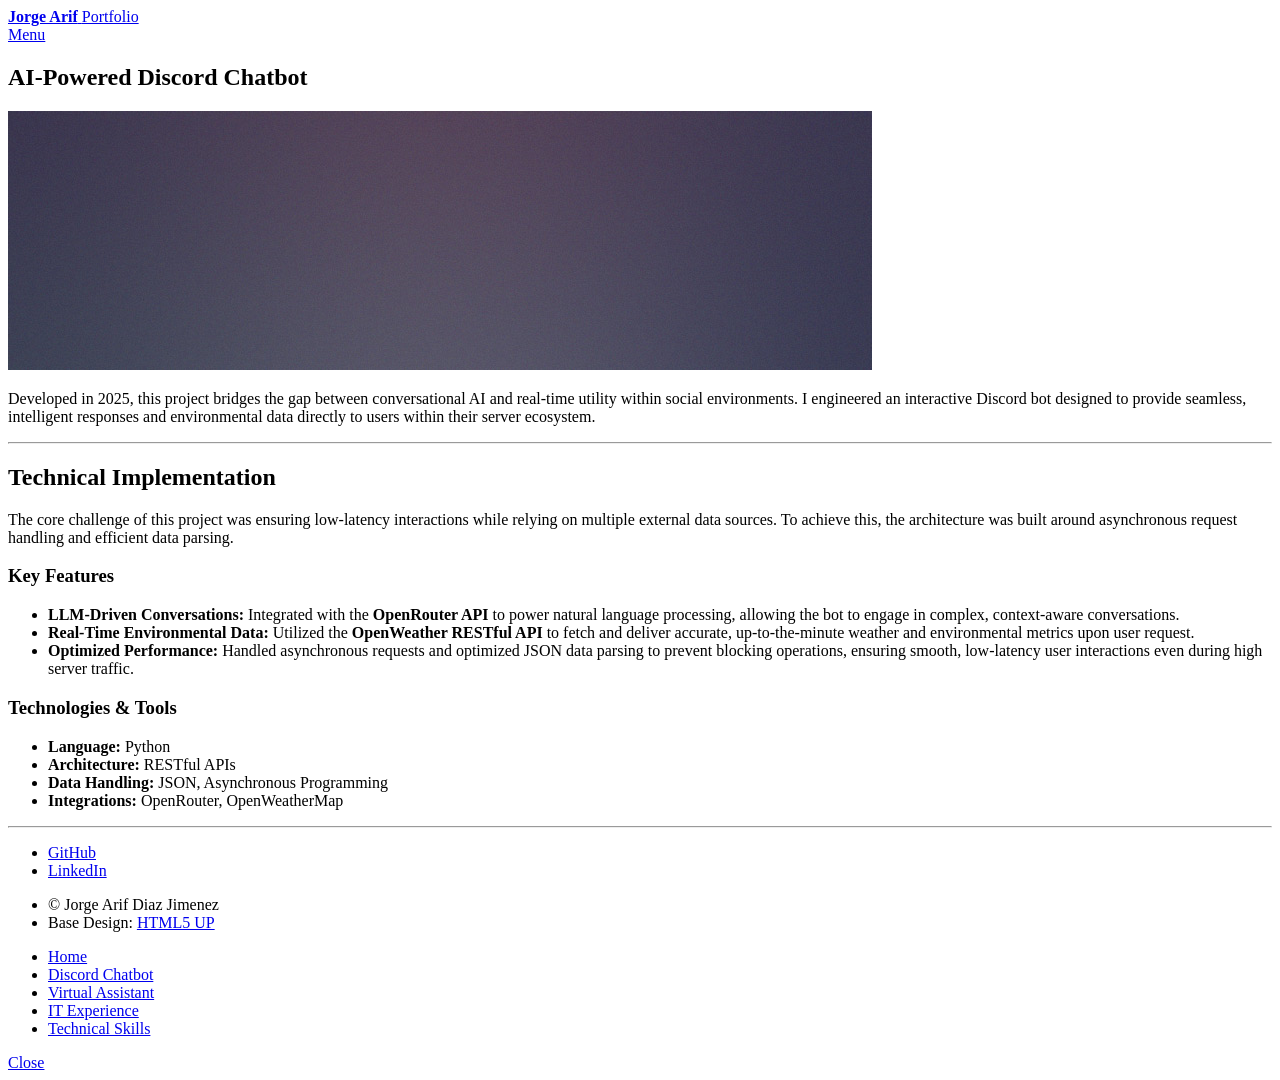
==== discordBot.html @ 37e6e955 "llenando discordBot.html" ====
<!DOCTYPE HTML>
<html>
    <head>
        <title>Discord Chatbot | Jorge Arif</title>
        <meta charset="utf-8" />
        <meta name="viewport" content="width=device-width, initial-scale=1, user-scalable=no" />
        <link rel="stylesheet" href="assets/css/main.css" />
        <link rel="icon" type="image/png" href="images/Logo_Arif.png">
        <noscript><link rel="stylesheet" href="assets/css/noscript.css" /></noscript>
    </head>
    <body class="is-preload">

        <div id="wrapper">

                <header id="header">
                        <a href="index.html" class="logo"><strong>Jorge Arif</strong> <span>Portfolio</span></a>
                        <nav>
                            <a href="#menu">Menu</a>
                        </nav>
                    </header>

                <nav id="menu">
                        <ul class="links">
                            <li><a href="index.html">Home</a></li>
                            <li><a href="discordBot.html">Discord Chatbot</a></li>
                            <li><a href="VirtualAssistant.html">Virtual Assistant</a></li>
                            <li><a href="ITJob.html">IT Experience</a></li>
                            <li><a href="technicalSkills.html">Technical Skills</a></li>
                        </ul>
                    </nav>

                <div id="main" class="alt">

                        <section id="one">
                                <div class="inner">
                                    <header class="major">
                                        <h1>AI-Powered Discord Chatbot</h1>
                                    </header>
                                    
                                    <span class="image main"><img src="images/pic11.jpg" alt="Discord Bot Banner" /></span>
                                    
                                    <p>Developed in 2025, this project bridges the gap between conversational AI and real-time utility within social environments. I engineered an interactive Discord bot designed to provide seamless, intelligent responses and environmental data directly to users within their server ecosystem.</p>

                                    <hr />

                                    <h2>Technical Implementation</h2>
                                    <p>The core challenge of this project was ensuring low-latency interactions while relying on multiple external data sources. To achieve this, the architecture was built around asynchronous request handling and efficient data parsing.</p>
                                    
                                    <div class="row">
                                        <div class="col-6 col-12-small">
                                            <h3>Key Features</h3>
                                            <ul>
                                                <li><strong>LLM-Driven Conversations:</strong> Integrated with the <strong>OpenRouter API</strong> to power natural language processing, allowing the bot to engage in complex, context-aware conversations.</li>
                                                <li><strong>Real-Time Environmental Data:</strong> Utilized the <strong>OpenWeather RESTful API</strong> to fetch and deliver accurate, up-to-the-minute weather and environmental metrics upon user request.</li>
                                                <li><strong>Optimized Performance:</strong> Handled asynchronous requests and optimized JSON data parsing to prevent blocking operations, ensuring smooth, low-latency user interactions even during high server traffic.</li>
                                            </ul>
                                        </div>
                                        <div class="col-6 col-12-small">
                                            <h3>Technologies & Tools</h3>
                                            <ul class="alt">
                                                <li><strong>Language:</strong> Python</li>
                                                <li><strong>Architecture:</strong> RESTful APIs</li>
                                                <li><strong>Data Handling:</strong> JSON, Asynchronous Programming</li>
                                                <li><strong>Integrations:</strong> OpenRouter, OpenWeatherMap</li>
                                            </ul>
                                        </div>
                                    </div>

                                    <hr />


                                </div>
                            </section>

                    </div>

                <footer id="footer">
                        <div class="inner">
                            <ul class="icons">
                                <li><a href="https://github.com/dmnlegendary" target="_blank" class="icon brands alt fa-github"><span class="label">GitHub</span></a></li>
                                <li><a href="https://linkedin.com/in/jorge-arif" target="_blank" class="icon brands alt fa-linkedin-in"><span class="label">LinkedIn</span></a></li>
                            </ul>
                            <ul class="copyright">
                                <li>&copy; Jorge Arif Diaz Jimenez</li><li>Base Design: <a href="https://html5up.net">HTML5 UP</a></li>
                            </ul>
                        </div>
                    </footer>

            </div>

        <script src="assets/js/jquery.min.js"></script>
            <script src="assets/js/jquery.scrolly.min.js"></script>
            <script src="assets/js/jquery.scrollex.min.js"></script>
            <script src="assets/js/browser.min.js"></script>
            <script src="assets/js/breakpoints.min.js"></script>
            <script src="assets/js/util.js"></script>
            <script src="assets/js/main.js"></script>

    </body>
</html>
---- assets/css/main.css ----
@import url(fontawesome-all.min.css);
@import url("https://fonts.googleapis.com/css?family=Source+Sans+Pro:300,300italic,600,600italic");

/*
	Forty by HTML5 UP
	html5up.net | @ajlkn
	Free for personal and commercial use under the CCA 3.0 license (html5up.net/license)
*/

html, body, div, span, applet, object,
iframe, h1, h2, h3, h4, h5, h6, p, blockquote,
pre, a, abbr, acronym, address, big, cite,
code, del, dfn, em, img, ins, kbd, q, s, samp,
small, strike, strong, sub, sup, tt, var, b,
u, i, center, dl, dt, dd, ol, ul, li, fieldset,
form, label, legend, table, caption, tbody,
tfoot, thead, tr, th, td, article, aside,
canvas, details, embed, figure, figcaption,
footer, header, hgroup, menu, nav, output, ruby,
section, summary, time, mark, audio, video {
	margin: 0;
	padding: 0;
	border: 0;
	font-size: 100%;
	font: inherit;
	vertical-align: baseline;}

article, aside, details, figcaption, figure,
footer, header, hgroup, menu, nav, section {
	display: block;}

body {
	line-height: 1;
}

ol, ul {
	list-style: none;
}

blockquote, q {
	quotes: none;
}

	blockquote:before, blockquote:after, q:before, q:after {
		content: '';
		content: none;
	}

table {
	border-collapse: collapse;
	border-spacing: 0;
}

body {
	-webkit-text-size-adjust: none;
}

mark {
	background-color: transparent;
	color: inherit;
}

input::-moz-focus-inner {
	border: 0;
	padding: 0;
}

input, select, textarea {
	-moz-appearance: none;
	-webkit-appearance: none;
	-ms-appearance: none;
	appearance: none;
}

/* Basic */

	@-ms-viewport {
		width: device-width;
	}

	body {
		-ms-overflow-style: scrollbar;
	}

	@media screen and (max-width: 480px) {

		html, body {
			min-width: 320px;
		}

	}

	html {
		box-sizing: border-box;
	}

	*, *:before, *:after {
		box-sizing: inherit;
	}

	body {
		background: #242943;
	}

		body.is-preload *, body.is-preload *:before, body.is-preload *:after {
			-moz-animation: none !important;
			-webkit-animation: none !important;
			-ms-animation: none !important;
			animation: none !important;
			-moz-transition: none !important;
			-webkit-transition: none !important;
			-ms-transition: none !important;
			transition: none !important;
		}

/* Type */

	body, input, select, textarea {
		color: #ffffff;
		font-family: "Source Sans Pro", Helvetica, sans-serif;
		font-size: 17pt;
		font-weight: 300;
		letter-spacing: 0.025em;
		line-height: 1.65;
	}

		@media screen and (max-width: 1680px) {

			body, input, select, textarea {
				font-size: 14pt;
			}

		}

		@media screen and (max-width: 1280px) {

			body, input, select, textarea {
				font-size: 12pt;
			}

		}

		@media screen and (max-width: 360px) {

			body, input, select, textarea {
				font-size: 11pt;
			}

		}

	a {
		-moz-transition: color 0.2s ease-in-out, border-bottom-color 0.2s ease-in-out;
		-webkit-transition: color 0.2s ease-in-out, border-bottom-color 0.2s ease-in-out;
		-ms-transition: color 0.2s ease-in-out, border-bottom-color 0.2s ease-in-out;
		transition: color 0.2s ease-in-out, border-bottom-color 0.2s ease-in-out;
		border-bottom: dotted 1px;
		color: inherit;
		text-decoration: none;
	}

		a:hover {
			border-bottom-color: transparent;
			color: #9bf1ff !important;
		}

		a:active {
			color: #53e3fb !important;
		}

	strong, b {
		color: #ffffff;
		font-weight: 600;
	}

	em, i {
		font-style: italic;
	}

	p {
		margin: 0 0 2em 0;
	}

	h1, h2, h3, h4, h5, h6 {
		color: #ffffff;
		font-weight: 600;
		line-height: 1.65;
		margin: 0 0 1em 0;
	}

		h1 a, h2 a, h3 a, h4 a, h5 a, h6 a {
			color: inherit;
			border-bottom: 0;
		}

	h1 {
		font-size: 2.5em;
	}

	h2 {
		font-size: 1.75em;
	}

	h3 {
		font-size: 1.35em;
	}

	h4 {
		font-size: 1.1em;
	}

	h5 {
		font-size: 0.9em;
	}

	h6 {
		font-size: 0.7em;
	}

	@media screen and (max-width: 736px) {

		h1 {
			font-size: 2em;
		}

		h2 {
			font-size: 1.5em;
		}

		h3 {
			font-size: 1.25em;
		}

	}

	sub {
		font-size: 0.8em;
		position: relative;
		top: 0.5em;
	}

	sup {
		font-size: 0.8em;
		position: relative;
		top: -0.5em;
	}

	blockquote {
		border-left: solid 4px rgba(212, 212, 255, 0.1);
		font-style: italic;
		margin: 0 0 2em 0;
		padding: 0.5em 0 0.5em 2em;
	}

	code {
		background: rgba(212, 212, 255, 0.035);
		font-family: "Courier New", monospace;
		font-size: 0.9em;
		margin: 0 0.25em;
		padding: 0.25em 0.65em;
	}

	pre {
		-webkit-overflow-scrolling: touch;
		font-family: "Courier New", monospace;
		font-size: 0.9em;
		margin: 0 0 2em 0;
	}

		pre code {
			display: block;
			line-height: 1.75;
			padding: 1em 1.5em;
			overflow-x: auto;
		}

	hr {
		border: 0;
		border-bottom: solid 1px rgba(212, 212, 255, 0.1);
		margin: 2em 0;
	}

		hr.major {
			margin: 3em 0;
		}

	.align-left {
		text-align: left;
	}

	.align-center {
		text-align: center;
	}

	.align-right {
		text-align: right;
	}

/* Row */

	.row {
		display: flex;
		flex-wrap: wrap;
		box-sizing: border-box;
		align-items: stretch;
	}

		.row > * {
			box-sizing: border-box;
		}

		.row.gtr-uniform > * > :last-child {
			margin-bottom: 0;
		}

		.row.aln-left {
			justify-content: flex-start;
		}

		.row.aln-center {
			justify-content: center;
		}

		.row.aln-right {
			justify-content: flex-end;
		}

		.row.aln-top {
			align-items: flex-start;
		}

		.row.aln-middle {
			align-items: center;
		}

		.row.aln-bottom {
			align-items: flex-end;
		}

		.row > .imp {
			order: -1;
		}

		.row > .col-1 {
			width: 8.33333%;
		}

		.row > .off-1 {
			margin-left: 8.33333%;
		}

		.row > .col-2 {
			width: 16.66667%;
		}

		.row > .off-2 {
			margin-left: 16.66667%;
		}

		.row > .col-3 {
			width: 25%;
		}

		.row > .off-3 {
			margin-left: 25%;
		}

		.row > .col-4 {
			width: 33.33333%;
		}

		.row > .off-4 {
			margin-left: 33.33333%;
		}

		.row > .col-5 {
			width: 41.66667%;
		}

		.row > .off-5 {
			margin-left: 41.66667%;
		}

		.row > .col-6 {
			width: 50%;
		}

		.row > .off-6 {
			margin-left: 50%;
		}

		.row > .col-7 {
			width: 58.33333%;
		}

		.row > .off-7 {
			margin-left: 58.33333%;
		}

		.row > .col-8 {
			width: 66.66667%;
		}

		.row > .off-8 {
			margin-left: 66.66667%;
		}

		.row > .col-9 {
			width: 75%;
		}

		.row > .off-9 {
			margin-left: 75%;
		}

		.row > .col-10 {
			width: 83.33333%;
		}

		.row > .off-10 {
			margin-left: 83.33333%;
		}

		.row > .col-11 {
			width: 91.66667%;
		}

		.row > .off-11 {
			margin-left: 91.66667%;
		}

		.row > .col-12 {
			width: 100%;
		}

		.row > .off-12 {
			margin-left: 100%;
		}

		.row.gtr-0 {
			margin-top: 0;
			margin-left: 0em;
		}

			.row.gtr-0 > * {
				padding: 0 0 0 0em;
			}

			.row.gtr-0.gtr-uniform {
				margin-top: 0em;
			}

				.row.gtr-0.gtr-uniform > * {
					padding-top: 0em;
				}

		.row.gtr-25 {
			margin-top: 0;
			margin-left: -0.5em;
		}

			.row.gtr-25 > * {
				padding: 0 0 0 0.5em;
			}

			.row.gtr-25.gtr-uniform {
				margin-top: -0.5em;
			}

				.row.gtr-25.gtr-uniform > * {
					padding-top: 0.5em;
				}

		.row.gtr-50 {
			margin-top: 0;
			margin-left: -1em;
		}

			.row.gtr-50 > * {
				padding: 0 0 0 1em;
			}

			.row.gtr-50.gtr-uniform {
				margin-top: -1em;
			}

				.row.gtr-50.gtr-uniform > * {
					padding-top: 1em;
				}

		.row {
			margin-top: 0;
			margin-left: -2em;
		}

			.row > * {
				padding: 0 0 0 2em;
			}

			.row.gtr-uniform {
				margin-top: -2em;
			}

				.row.gtr-uniform > * {
					padding-top: 2em;
				}

		.row.gtr-150 {
			margin-top: 0;
			margin-left: -3em;
		}

			.row.gtr-150 > * {
				padding: 0 0 0 3em;
			}

			.row.gtr-150.gtr-uniform {
				margin-top: -3em;
			}

				.row.gtr-150.gtr-uniform > * {
					padding-top: 3em;
				}

		.row.gtr-200 {
			margin-top: 0;
			margin-left: -4em;
		}

			.row.gtr-200 > * {
				padding: 0 0 0 4em;
			}

			.row.gtr-200.gtr-uniform {
				margin-top: -4em;
			}

				.row.gtr-200.gtr-uniform > * {
					padding-top: 4em;
				}

		@media screen and (max-width: 1680px) {

			.row {
				display: flex;
				flex-wrap: wrap;
				box-sizing: border-box;
				align-items: stretch;
			}

				.row > * {
					box-sizing: border-box;
				}

				.row.gtr-uniform > * > :last-child {
					margin-bottom: 0;
				}

				.row.aln-left {
					justify-content: flex-start;
				}

				.row.aln-center {
					justify-content: center;
				}

				.row.aln-right {
					justify-content: flex-end;
				}

				.row.aln-top {
					align-items: flex-start;
				}

				.row.aln-middle {
					align-items: center;
				}

				.row.aln-bottom {
					align-items: flex-end;
				}

				.row > .imp-xlarge {
					order: -1;
				}

				.row > .col-1-xlarge {
					width: 8.33333%;
				}

				.row > .off-1-xlarge {
					margin-left: 8.33333%;
				}

				.row > .col-2-xlarge {
					width: 16.66667%;
				}

				.row > .off-2-xlarge {
					margin-left: 16.66667%;
				}

				.row > .col-3-xlarge {
					width: 25%;
				}

				.row > .off-3-xlarge {
					margin-left: 25%;
				}

				.row > .col-4-xlarge {
					width: 33.33333%;
				}

				.row > .off-4-xlarge {
					margin-left: 33.33333%;
				}

				.row > .col-5-xlarge {
					width: 41.66667%;
				}

				.row > .off-5-xlarge {
					margin-left: 41.66667%;
				}

				.row > .col-6-xlarge {
					width: 50%;
				}

				.row > .off-6-xlarge {
					margin-left: 50%;
				}

				.row > .col-7-xlarge {
					width: 58.33333%;
				}

				.row > .off-7-xlarge {
					margin-left: 58.33333%;
				}

				.row > .col-8-xlarge {
					width: 66.66667%;
				}

				.row > .off-8-xlarge {
					margin-left: 66.66667%;
				}

				.row > .col-9-xlarge {
					width: 75%;
				}

				.row > .off-9-xlarge {
					margin-left: 75%;
				}

				.row > .col-10-xlarge {
					width: 83.33333%;
				}

				.row > .off-10-xlarge {
					margin-left: 83.33333%;
				}

				.row > .col-11-xlarge {
					width: 91.66667%;
				}

				.row > .off-11-xlarge {
					margin-left: 91.66667%;
				}

				.row > .col-12-xlarge {
					width: 100%;
				}

				.row > .off-12-xlarge {
					margin-left: 100%;
				}

				.row.gtr-0 {
					margin-top: 0;
					margin-left: 0em;
				}

					.row.gtr-0 > * {
						padding: 0 0 0 0em;
					}

					.row.gtr-0.gtr-uniform {
						margin-top: 0em;
					}

						.row.gtr-0.gtr-uniform > * {
							padding-top: 0em;
						}

				.row.gtr-25 {
					margin-top: 0;
					margin-left: -0.5em;
				}

					.row.gtr-25 > * {
						padding: 0 0 0 0.5em;
					}

					.row.gtr-25.gtr-uniform {
						margin-top: -0.5em;
					}

						.row.gtr-25.gtr-uniform > * {
							padding-top: 0.5em;
						}

				.row.gtr-50 {
					margin-top: 0;
					margin-left: -1em;
				}

					.row.gtr-50 > * {
						padding: 0 0 0 1em;
					}

					.row.gtr-50.gtr-uniform {
						margin-top: -1em;
					}

						.row.gtr-50.gtr-uniform > * {
							padding-top: 1em;
						}

				.row {
					margin-top: 0;
					margin-left: -2em;
				}

					.row > * {
						padding: 0 0 0 2em;
					}

					.row.gtr-uniform {
						margin-top: -2em;
					}

						.row.gtr-uniform > * {
							padding-top: 2em;
						}

				.row.gtr-150 {
					margin-top: 0;
					margin-left: -3em;
				}

					.row.gtr-150 > * {
						padding: 0 0 0 3em;
					}

					.row.gtr-150.gtr-uniform {
						margin-top: -3em;
					}

						.row.gtr-150.gtr-uniform > * {
							padding-top: 3em;
						}

				.row.gtr-200 {
					margin-top: 0;
					margin-left: -4em;
				}

					.row.gtr-200 > * {
						padding: 0 0 0 4em;
					}

					.row.gtr-200.gtr-uniform {
						margin-top: -4em;
					}

						.row.gtr-200.gtr-uniform > * {
							padding-top: 4em;
						}

		}

		@media screen and (max-width: 1280px) {

			.row {
				display: flex;
				flex-wrap: wrap;
				box-sizing: border-box;
				align-items: stretch;
			}

				.row > * {
					box-sizing: border-box;
				}

				.row.gtr-uniform > * > :last-child {
					margin-bottom: 0;
				}

				.row.aln-left {
					justify-content: flex-start;
				}

				.row.aln-center {
					justify-content: center;
				}

				.row.aln-right {
					justify-content: flex-end;
				}

				.row.aln-top {
					align-items: flex-start;
				}

				.row.aln-middle {
					align-items: center;
				}

				.row.aln-bottom {
					align-items: flex-end;
				}

				.row > .imp-large {
					order: -1;
				}

				.row > .col-1-large {
					width: 8.33333%;
				}

				.row > .off-1-large {
					margin-left: 8.33333%;
				}

				.row > .col-2-large {
					width: 16.66667%;
				}

				.row > .off-2-large {
					margin-left: 16.66667%;
				}

				.row > .col-3-large {
					width: 25%;
				}

				.row > .off-3-large {
					margin-left: 25%;
				}

				.row > .col-4-large {
					width: 33.33333%;
				}

				.row > .off-4-large {
					margin-left: 33.33333%;
				}

				.row > .col-5-large {
					width: 41.66667%;
				}

				.row > .off-5-large {
					margin-left: 41.66667%;
				}

				.row > .col-6-large {
					width: 50%;
				}

				.row > .off-6-large {
					margin-left: 50%;
				}

				.row > .col-7-large {
					width: 58.33333%;
				}

				.row > .off-7-large {
					margin-left: 58.33333%;
				}

				.row > .col-8-large {
					width: 66.66667%;
				}

				.row > .off-8-large {
					margin-left: 66.66667%;
				}

				.row > .col-9-large {
					width: 75%;
				}

				.row > .off-9-large {
					margin-left: 75%;
				}

				.row > .col-10-large {
					width: 83.33333%;
				}

				.row > .off-10-large {
					margin-left: 83.33333%;
				}

				.row > .col-11-large {
					width: 91.66667%;
				}

				.row > .off-11-large {
					margin-left: 91.66667%;
				}

				.row > .col-12-large {
					width: 100%;
				}

				.row > .off-12-large {
					margin-left: 100%;
				}

				.row.gtr-0 {
					margin-top: 0;
					margin-left: 0em;
				}

					.row.gtr-0 > * {
						padding: 0 0 0 0em;
					}

					.row.gtr-0.gtr-uniform {
						margin-top: 0em;
					}

						.row.gtr-0.gtr-uniform > * {
							padding-top: 0em;
						}

				.row.gtr-25 {
					margin-top: 0;
					margin-left: -0.375em;
				}

					.row.gtr-25 > * {
						padding: 0 0 0 0.375em;
					}

					.row.gtr-25.gtr-uniform {
						margin-top: -0.375em;
					}

						.row.gtr-25.gtr-uniform > * {
							padding-top: 0.375em;
						}

				.row.gtr-50 {
					margin-top: 0;
					margin-left: -0.75em;
				}

					.row.gtr-50 > * {
						padding: 0 0 0 0.75em;
					}

					.row.gtr-50.gtr-uniform {
						margin-top: -0.75em;
					}

						.row.gtr-50.gtr-uniform > * {
							padding-top: 0.75em;
						}

				.row {
					margin-top: 0;
					margin-left: -1.5em;
				}

					.row > * {
						padding: 0 0 0 1.5em;
					}

					.row.gtr-uniform {
						margin-top: -1.5em;
					}

						.row.gtr-uniform > * {
							padding-top: 1.5em;
						}

				.row.gtr-150 {
					margin-top: 0;
					margin-left: -2.25em;
				}

					.row.gtr-150 > * {
						padding: 0 0 0 2.25em;
					}

					.row.gtr-150.gtr-uniform {
						margin-top: -2.25em;
					}

						.row.gtr-150.gtr-uniform > * {
							padding-top: 2.25em;
						}

				.row.gtr-200 {
					margin-top: 0;
					margin-left: -3em;
				}

					.row.gtr-200 > * {
						padding: 0 0 0 3em;
					}

					.row.gtr-200.gtr-uniform {
						margin-top: -3em;
					}

						.row.gtr-200.gtr-uniform > * {
							padding-top: 3em;
						}

		}

		@media screen and (max-width: 980px) {

			.row {
				display: flex;
				flex-wrap: wrap;
				box-sizing: border-box;
				align-items: stretch;
			}

				.row > * {
					box-sizing: border-box;
				}

				.row.gtr-uniform > * > :last-child {
					margin-bottom: 0;
				}

				.row.aln-left {
					justify-content: flex-start;
				}

				.row.aln-center {
					justify-content: center;
				}

				.row.aln-right {
					justify-content: flex-end;
				}

				.row.aln-top {
					align-items: flex-start;
				}

				.row.aln-middle {
					align-items: center;
				}

				.row.aln-bottom {
					align-items: flex-end;
				}

				.row > .imp-medium {
					order: -1;
				}

				.row > .col-1-medium {
					width: 8.33333%;
				}

				.row > .off-1-medium {
					margin-left: 8.33333%;
				}

				.row > .col-2-medium {
					width: 16.66667%;
				}

				.row > .off-2-medium {
					margin-left: 16.66667%;
				}

				.row > .col-3-medium {
					width: 25%;
				}

				.row > .off-3-medium {
					margin-left: 25%;
				}

				.row > .col-4-medium {
					width: 33.33333%;
				}

				.row > .off-4-medium {
					margin-left: 33.33333%;
				}

				.row > .col-5-medium {
					width: 41.66667%;
				}

				.row > .off-5-medium {
					margin-left: 41.66667%;
				}

				.row > .col-6-medium {
					width: 50%;
				}

				.row > .off-6-medium {
					margin-left: 50%;
				}

				.row > .col-7-medium {
					width: 58.33333%;
				}

				.row > .off-7-medium {
					margin-left: 58.33333%;
				}

				.row > .col-8-medium {
					width: 66.66667%;
				}

				.row > .off-8-medium {
					margin-left: 66.66667%;
				}

				.row > .col-9-medium {
					width: 75%;
				}

				.row > .off-9-medium {
					margin-left: 75%;
				}

				.row > .col-10-medium {
					width: 83.33333%;
				}

				.row > .off-10-medium {
					margin-left: 83.33333%;
				}

				.row > .col-11-medium {
					width: 91.66667%;
				}

				.row > .off-11-medium {
					margin-left: 91.66667%;
				}

				.row > .col-12-medium {
					width: 100%;
				}

				.row > .off-12-medium {
					margin-left: 100%;
				}

				.row.gtr-0 {
					margin-top: 0;
					margin-left: 0em;
				}

					.row.gtr-0 > * {
						padding: 0 0 0 0em;
					}

					.row.gtr-0.gtr-uniform {
						margin-top: 0em;
					}

						.row.gtr-0.gtr-uniform > * {
							padding-top: 0em;
						}

				.row.gtr-25 {
					margin-top: 0;
					margin-left: -0.375em;
				}

					.row.gtr-25 > * {
						padding: 0 0 0 0.375em;
					}

					.row.gtr-25.gtr-uniform {
						margin-top: -0.375em;
					}

						.row.gtr-25.gtr-uniform > * {
							padding-top: 0.375em;
						}

				.row.gtr-50 {
					margin-top: 0;
					margin-left: -0.75em;
				}

					.row.gtr-50 > * {
						padding: 0 0 0 0.75em;
					}

					.row.gtr-50.gtr-uniform {
						margin-top: -0.75em;
					}

						.row.gtr-50.gtr-uniform > * {
							padding-top: 0.75em;
						}

				.row {
					margin-top: 0;
					margin-left: -1.5em;
				}

					.row > * {
						padding: 0 0 0 1.5em;
					}

					.row.gtr-uniform {
						margin-top: -1.5em;
					}

						.row.gtr-uniform > * {
							padding-top: 1.5em;
						}

				.row.gtr-150 {
					margin-top: 0;
					margin-left: -2.25em;
				}

					.row.gtr-150 > * {
						padding: 0 0 0 2.25em;
					}

					.row.gtr-150.gtr-uniform {
						margin-top: -2.25em;
					}

						.row.gtr-150.gtr-uniform > * {
							padding-top: 2.25em;
						}

				.row.gtr-200 {
					margin-top: 0;
					margin-left: -3em;
				}

					.row.gtr-200 > * {
						padding: 0 0 0 3em;
					}

					.row.gtr-200.gtr-uniform {
						margin-top: -3em;
					}

						.row.gtr-200.gtr-uniform > * {
							padding-top: 3em;
						}

		}

		@media screen and (max-width: 736px) {

			.row {
				display: flex;
				flex-wrap: wrap;
				box-sizing: border-box;
				align-items: stretch;
			}

				.row > * {
					box-sizing: border-box;
				}

				.row.gtr-uniform > * > :last-child {
					margin-bottom: 0;
				}

				.row.aln-left {
					justify-content: flex-start;
				}

				.row.aln-center {
					justify-content: center;
				}

				.row.aln-right {
					justify-content: flex-end;
				}

				.row.aln-top {
					align-items: flex-start;
				}

				.row.aln-middle {
					align-items: center;
				}

				.row.aln-bottom {
					align-items: flex-end;
				}

				.row > .imp-small {
					order: -1;
				}

				.row > .col-1-small {
					width: 8.33333%;
				}

				.row > .off-1-small {
					margin-left: 8.33333%;
				}

				.row > .col-2-small {
					width: 16.66667%;
				}

				.row > .off-2-small {
					margin-left: 16.66667%;
				}

				.row > .col-3-small {
					width: 25%;
				}

				.row > .off-3-small {
					margin-left: 25%;
				}

				.row > .col-4-small {
					width: 33.33333%;
				}

				.row > .off-4-small {
					margin-left: 33.33333%;
				}

				.row > .col-5-small {
					width: 41.66667%;
				}

				.row > .off-5-small {
					margin-left: 41.66667%;
				}

				.row > .col-6-small {
					width: 50%;
				}

				.row > .off-6-small {
					margin-left: 50%;
				}

				.row > .col-7-small {
					width: 58.33333%;
				}

				.row > .off-7-small {
					margin-left: 58.33333%;
				}

				.row > .col-8-small {
					width: 66.66667%;
				}

				.row > .off-8-small {
					margin-left: 66.66667%;
				}

				.row > .col-9-small {
					width: 75%;
				}

				.row > .off-9-small {
					margin-left: 75%;
				}

				.row > .col-10-small {
					width: 83.33333%;
				}

				.row > .off-10-small {
					margin-left: 83.33333%;
				}

				.row > .col-11-small {
					width: 91.66667%;
				}

				.row > .off-11-small {
					margin-left: 91.66667%;
				}

				.row > .col-12-small {
					width: 100%;
				}

				.row > .off-12-small {
					margin-left: 100%;
				}

				.row.gtr-0 {
					margin-top: 0;
					margin-left: 0em;
				}

					.row.gtr-0 > * {
						padding: 0 0 0 0em;
					}

					.row.gtr-0.gtr-uniform {
						margin-top: 0em;
					}

						.row.gtr-0.gtr-uniform > * {
							padding-top: 0em;
						}

				.row.gtr-25 {
					margin-top: 0;
					margin-left: -0.3125em;
				}

					.row.gtr-25 > * {
						padding: 0 0 0 0.3125em;
					}

					.row.gtr-25.gtr-uniform {
						margin-top: -0.3125em;
					}

						.row.gtr-25.gtr-uniform > * {
							padding-top: 0.3125em;
						}

				.row.gtr-50 {
					margin-top: 0;
					margin-left: -0.625em;
				}

					.row.gtr-50 > * {
						padding: 0 0 0 0.625em;
					}

					.row.gtr-50.gtr-uniform {
						margin-top: -0.625em;
					}

						.row.gtr-50.gtr-uniform > * {
							padding-top: 0.625em;
						}

				.row {
					margin-top: 0;
					margin-left: -1.25em;
				}

					.row > * {
						padding: 0 0 0 1.25em;
					}

					.row.gtr-uniform {
						margin-top: -1.25em;
					}

						.row.gtr-uniform > * {
							padding-top: 1.25em;
						}

				.row.gtr-150 {
					margin-top: 0;
					margin-left: -1.875em;
				}

					.row.gtr-150 > * {
						padding: 0 0 0 1.875em;
					}

					.row.gtr-150.gtr-uniform {
						margin-top: -1.875em;
					}

						.row.gtr-150.gtr-uniform > * {
							padding-top: 1.875em;
						}

				.row.gtr-200 {
					margin-top: 0;
					margin-left: -2.5em;
				}

					.row.gtr-200 > * {
						padding: 0 0 0 2.5em;
					}

					.row.gtr-200.gtr-uniform {
						margin-top: -2.5em;
					}

						.row.gtr-200.gtr-uniform > * {
							padding-top: 2.5em;
						}

		}

		@media screen and (max-width: 480px) {

			.row {
				display: flex;
				flex-wrap: wrap;
				box-sizing: border-box;
				align-items: stretch;
			}

				.row > * {
					box-sizing: border-box;
				}

				.row.gtr-uniform > * > :last-child {
					margin-bottom: 0;
				}

				.row.aln-left {
					justify-content: flex-start;
				}

				.row.aln-center {
					justify-content: center;
				}

				.row.aln-right {
					justify-content: flex-end;
				}

				.row.aln-top {
					align-items: flex-start;
				}

				.row.aln-middle {
					align-items: center;
				}

				.row.aln-bottom {
					align-items: flex-end;
				}

				.row > .imp-xsmall {
					order: -1;
				}

				.row > .col-1-xsmall {
					width: 8.33333%;
				}

				.row > .off-1-xsmall {
					margin-left: 8.33333%;
				}

				.row > .col-2-xsmall {
					width: 16.66667%;
				}

				.row > .off-2-xsmall {
					margin-left: 16.66667%;
				}

				.row > .col-3-xsmall {
					width: 25%;
				}

				.row > .off-3-xsmall {
					margin-left: 25%;
				}

				.row > .col-4-xsmall {
					width: 33.33333%;
				}

				.row > .off-4-xsmall {
					margin-left: 33.33333%;
				}

				.row > .col-5-xsmall {
					width: 41.66667%;
				}

				.row > .off-5-xsmall {
					margin-left: 41.66667%;
				}

				.row > .col-6-xsmall {
					width: 50%;
				}

				.row > .off-6-xsmall {
					margin-left: 50%;
				}

				.row > .col-7-xsmall {
					width: 58.33333%;
				}

				.row > .off-7-xsmall {
					margin-left: 58.33333%;
				}

				.row > .col-8-xsmall {
					width: 66.66667%;
				}

				.row > .off-8-xsmall {
					margin-left: 66.66667%;
				}

				.row > .col-9-xsmall {
					width: 75%;
				}

				.row > .off-9-xsmall {
					margin-left: 75%;
				}

				.row > .col-10-xsmall {
					width: 83.33333%;
				}

				.row > .off-10-xsmall {
					margin-left: 83.33333%;
				}

				.row > .col-11-xsmall {
					width: 91.66667%;
				}

				.row > .off-11-xsmall {
					margin-left: 91.66667%;
				}

				.row > .col-12-xsmall {
					width: 100%;
				}

				.row > .off-12-xsmall {
					margin-left: 100%;
				}

				.row.gtr-0 {
					margin-top: 0;
					margin-left: 0em;
				}

					.row.gtr-0 > * {
						padding: 0 0 0 0em;
					}

					.row.gtr-0.gtr-uniform {
						margin-top: 0em;
					}

						.row.gtr-0.gtr-uniform > * {
							padding-top: 0em;
						}

				.row.gtr-25 {
					margin-top: 0;
					margin-left: -0.3125em;
				}

					.row.gtr-25 > * {
						padding: 0 0 0 0.3125em;
					}

					.row.gtr-25.gtr-uniform {
						margin-top: -0.3125em;
					}

						.row.gtr-25.gtr-uniform > * {
							padding-top: 0.3125em;
						}

				.row.gtr-50 {
					margin-top: 0;
					margin-left: -0.625em;
				}

					.row.gtr-50 > * {
						padding: 0 0 0 0.625em;
					}

					.row.gtr-50.gtr-uniform {
						margin-top: -0.625em;
					}

						.row.gtr-50.gtr-uniform > * {
							padding-top: 0.625em;
						}

				.row {
					margin-top: 0;
					margin-left: -1.25em;
				}

					.row > * {
						padding: 0 0 0 1.25em;
					}

					.row.gtr-uniform {
						margin-top: -1.25em;
					}

						.row.gtr-uniform > * {
							padding-top: 1.25em;
						}

				.row.gtr-150 {
					margin-top: 0;
					margin-left: -1.875em;
				}

					.row.gtr-150 > * {
						padding: 0 0 0 1.875em;
					}

					.row.gtr-150.gtr-uniform {
						margin-top: -1.875em;
					}

						.row.gtr-150.gtr-uniform > * {
							padding-top: 1.875em;
						}

				.row.gtr-200 {
					margin-top: 0;
					margin-left: -2.5em;
				}

					.row.gtr-200 > * {
						padding: 0 0 0 2.5em;
					}

					.row.gtr-200.gtr-uniform {
						margin-top: -2.5em;
					}

						.row.gtr-200.gtr-uniform > * {
							padding-top: 2.5em;
						}

		}

/* Section/Article */

	section.special, article.special {
		text-align: center;
	}

	header.major {
		width: -moz-max-content;
		width: -webkit-max-content;
		width: -ms-max-content;
		width: max-content;
		margin-bottom: 2em;
	}

		header.major > :first-child {
			margin-bottom: 0;
			width: calc(100% + 0.5em);
		}

			header.major > :first-child:after {
				content: '';
				background-color: #ffffff;
				display: block;
				height: 2px;
				margin: 0.325em 0 0.5em 0;
				width: 100%;
			}

		header.major > p {
			font-size: 0.7em;
			font-weight: 600;
			letter-spacing: 0.25em;
			margin-bottom: 0;
			text-transform: uppercase;
		}

		body.is-ie header.major > :first-child:after {
			max-width: 9em;
		}

		body.is-ie header.major > h1:after {
			max-width: 100% !important;
		}

	@media screen and (max-width: 736px) {

		header.major > p br {
			display: none;
		}

	}

/* Form */

	form {
		margin: 0 0 2em 0;
	}

		form > :last-child {
			margin-bottom: 0;
		}

		form > .fields {
			display: -moz-flex;
			display: -webkit-flex;
			display: -ms-flex;
			display: flex;
			-moz-flex-wrap: wrap;
			-webkit-flex-wrap: wrap;
			-ms-flex-wrap: wrap;
			flex-wrap: wrap;
			width: calc(100% + 3em);
			margin: -1.5em 0 2em -1.5em;
		}

			form > .fields > .field {
				-moz-flex-grow: 0;
				-webkit-flex-grow: 0;
				-ms-flex-grow: 0;
				flex-grow: 0;
				-moz-flex-shrink: 0;
				-webkit-flex-shrink: 0;
				-ms-flex-shrink: 0;
				flex-shrink: 0;
				padding: 1.5em 0 0 1.5em;
				width: calc(100% - 1.5em);
			}

				form > .fields > .field.half {
					width: calc(50% - 0.75em);
				}

				form > .fields > .field.third {
					width: calc(100%/3 - 0.5em);
				}

				form > .fields > .field.quarter {
					width: calc(25% - 0.375em);
				}

		@media screen and (max-width: 480px) {

			form > .fields {
				width: calc(100% + 3em);
				margin: -1.5em 0 2em -1.5em;
			}

				form > .fields > .field {
					padding: 1.5em 0 0 1.5em;
					width: calc(100% - 1.5em);
				}

					form > .fields > .field.half {
						width: calc(100% - 1.5em);
					}

					form > .fields > .field.third {
						width: calc(100% - 1.5em);
					}

					form > .fields > .field.quarter {
						width: calc(100% - 1.5em);
					}

		}

	label {
		color: #ffffff;
		display: block;
		font-size: 0.8em;
		font-weight: 600;
		letter-spacing: 0.25em;
		margin: 0 0 1em 0;
		text-transform: uppercase;
	}

	input[type="text"],
	input[type="password"],
	input[type="email"],
	input[type="tel"],
	input[type="search"],
	input[type="url"],
	select,
	textarea {
		-moz-appearance: none;
		-webkit-appearance: none;
		-ms-appearance: none;
		appearance: none;
		background: rgba(212, 212, 255, 0.035);
		border: none;
		border-radius: 0;
		color: inherit;
		display: block;
		outline: 0;
		padding: 0 1em;
		text-decoration: none;
		width: 100%;
	}

		input[type="text"]:invalid,
		input[type="password"]:invalid,
		input[type="email"]:invalid,
		input[type="tel"]:invalid,
		input[type="search"]:invalid,
		input[type="url"]:invalid,
		select:invalid,
		textarea:invalid {
			box-shadow: none;
		}

		input[type="text"]:focus,
		input[type="password"]:focus,
		input[type="email"]:focus,
		input[type="tel"]:focus,
		input[type="search"]:focus,
		input[type="url"]:focus,
		select:focus,
		textarea:focus {
			border-color: #9bf1ff;
			box-shadow: 0 0 0 2px #9bf1ff;
		}

	select {
		background-image: url("data:image/svg+xml;charset=utf8,%3Csvg xmlns='http://www.w3.org/2000/svg' width='40' height='40' preserveAspectRatio='none' viewBox='0 0 40 40'%3E%3Cpath d='M9.4,12.3l10.4,10.4l10.4-10.4c0.2-0.2,0.5-0.4,0.9-0.4c0.3,0,0.6,0.1,0.9,0.4l3.3,3.3c0.2,0.2,0.4,0.5,0.4,0.9 c0,0.4-0.1,0.6-0.4,0.9L20.7,31.9c-0.2,0.2-0.5,0.4-0.9,0.4c-0.3,0-0.6-0.1-0.9-0.4L4.3,17.3c-0.2-0.2-0.4-0.5-0.4-0.9 c0-0.4,0.1-0.6,0.4-0.9l3.3-3.3c0.2-0.2,0.5-0.4,0.9-0.4S9.1,12.1,9.4,12.3z' fill='rgba(212, 212, 255, 0.1)' /%3E%3C/svg%3E");
		background-size: 1.25rem;
		background-repeat: no-repeat;
		background-position: calc(100% - 1rem) center;
		height: 2.75em;
		padding-right: 2.75em;
		text-overflow: ellipsis;
	}

		select option {
			color: #ffffff;
			background: #242943;
		}

		select:focus::-ms-value {
			background-color: transparent;
		}

		select::-ms-expand {
			display: none;
		}

	input[type="text"],
	input[type="password"],
	input[type="email"],
	input[type="tel"],
	input[type="search"],
	input[type="url"],
	select {
		height: 2.75em;
	}

	textarea {
		padding: 0.75em 1em;
	}

	input[type="checkbox"],
	input[type="radio"] {
		-moz-appearance: none;
		-webkit-appearance: none;
		-ms-appearance: none;
		appearance: none;
		display: block;
		float: left;
		margin-right: -2em;
		opacity: 0;
		width: 1em;
		z-index: -1;
	}

		input[type="checkbox"] + label,
		input[type="radio"] + label {
			text-decoration: none;
			color: #ffffff;
			cursor: pointer;
			display: inline-block;
			font-weight: 300;
			padding-left: 2.65em;
			padding-right: 0.75em;
			position: relative;
		}

			input[type="checkbox"] + label:before,
			input[type="radio"] + label:before {
				-moz-osx-font-smoothing: grayscale;
				-webkit-font-smoothing: antialiased;
				display: inline-block;
				font-style: normal;
				font-variant: normal;
				text-rendering: auto;
				line-height: 1;
				text-transform: none !important;
				font-family: 'Font Awesome 5 Free';
				font-weight: 900;
			}

			input[type="checkbox"] + label:before,
			input[type="radio"] + label:before {
				background: rgba(212, 212, 255, 0.035);
				content: '';
				display: inline-block;
				font-size: 0.8em;
				height: 2.0625em;
				left: 0;
				letter-spacing: 0;
				line-height: 2.0625em;
				position: absolute;
				text-align: center;
				top: 0;
				width: 2.0625em;
			}

		input[type="checkbox"]:checked + label:before,
		input[type="radio"]:checked + label:before {
			background: #ffffff;
			border-color: #9bf1ff;
			content: '\f00c';
			color: #242943;
		}

		input[type="checkbox"]:focus + label:before,
		input[type="radio"]:focus + label:before {
			box-shadow: 0 0 0 2px #9bf1ff;
		}

	input[type="radio"] + label:before {
		border-radius: 100%;
	}

	::-webkit-input-placeholder {
		color: rgba(244, 244, 255, 0.2) !important;
		opacity: 1.0;
	}

	:-moz-placeholder {
		color: rgba(244, 244, 255, 0.2) !important;
		opacity: 1.0;
	}

	::-moz-placeholder {
		color: rgba(244, 244, 255, 0.2) !important;
		opacity: 1.0;
	}

	:-ms-input-placeholder {
		color: rgba(244, 244, 255, 0.2) !important;
		opacity: 1.0;
	}

/* Box */

	.box {
		border: solid 1px rgba(212, 212, 255, 0.1);
		margin-bottom: 2em;
		padding: 1.5em;
	}

		.box > :last-child,
		.box > :last-child > :last-child,
		.box > :last-child > :last-child > :last-child {
			margin-bottom: 0;
		}

		.box.alt {
			border: 0;
			border-radius: 0;
			padding: 0;
		}

/* Icon */

	.icon {
		text-decoration: none;
		border-bottom: none;
		position: relative;
	}

		.icon:before {
			-moz-osx-font-smoothing: grayscale;
			-webkit-font-smoothing: antialiased;
			display: inline-block;
			font-style: normal;
			font-variant: normal;
			text-rendering: auto;
			line-height: 1;
			text-transform: none !important;
			font-family: 'Font Awesome 5 Free';
			font-weight: 400;
		}

		.icon > .label {
			display: none;
		}

		.icon:before {
			line-height: inherit;
		}

		.icon.solid:before {
			font-weight: 900;
		}

		.icon.brands:before {
			font-family: 'Font Awesome 5 Brands';
		}

		.icon.alt:before {
			background-color: #ffffff;
			border-radius: 100%;
			color: #242943;
			display: inline-block;
			height: 2em;
			line-height: 2em;
			text-align: center;
			width: 2em;
		}

	a.icon.alt:before {
		-moz-transition: background-color 0.2s ease-in-out;
		-webkit-transition: background-color 0.2s ease-in-out;
		-ms-transition: background-color 0.2s ease-in-out;
		transition: background-color 0.2s ease-in-out;
	}

	a.icon.alt:hover:before {
		background-color: #6fc3df;
	}

	a.icon.alt:active:before {
		background-color: #37a6cb;
	}

/* Image */

	.image {
		border: 0;
		display: inline-block;
		position: relative;
	}

		.image img {
			display: block;
		}

		.image.left, .image.right {
			max-width: 30%;
		}

			.image.left img, .image.right img {
				width: 100%;
			}

		.image.left {
			float: left;
			margin: 0 1.5em 1.25em 0;
			top: 0.25em;
		}

		.image.right {
			float: right;
			margin: 0 0 1.25em 1.5em;
			top: 0.25em;
		}

		.image.fit {
			display: block;
			margin: 0 0 2em 0;
			width: 100%;
		}

			.image.fit img {
				width: 100%;
			}

		.image.main {
			display: block;
			margin: 2.5em 0;
			width: 100%;
		}

			.image.main img {
				width: 100%;
			}

			@media screen and (max-width: 736px) {

				.image.main {
					margin: 1.5em 0;
				}

			}

/* List */

	ol {
		list-style: decimal;
		margin: 0 0 2em 0;
		padding-left: 1.25em;
	}

		ol li {
			padding-left: 0.25em;
		}

	ul {
		list-style: disc;
		margin: 0 0 2em 0;
		padding-left: 1em;
	}

		ul li {
			padding-left: 0.5em;
		}

		ul.alt {
			list-style: none;
			padding-left: 0;
		}

			ul.alt li {
				border-top: solid 1px rgba(212, 212, 255, 0.1);
				padding: 0.5em 0;
			}

				ul.alt li:first-child {
					border-top: 0;
					padding-top: 0;
				}

	dl {
		margin: 0 0 2em 0;
	}

		dl dt {
			display: block;
			font-weight: 600;
			margin: 0 0 1em 0;
		}

		dl dd {
			margin-left: 2em;
		}

/* Actions */

	ul.actions {
		display: -moz-flex;
		display: -webkit-flex;
		display: -ms-flex;
		display: flex;
		cursor: default;
		list-style: none;
		margin-left: -1em;
		padding-left: 0;
	}

		ul.actions li {
			padding: 0 0 0 1em;
			vertical-align: middle;
		}

		ul.actions.special {
			-moz-justify-content: center;
			-webkit-justify-content: center;
			-ms-justify-content: center;
			justify-content: center;
			width: 100%;
			margin-left: 0;
		}

			ul.actions.special li:first-child {
				padding-left: 0;
			}

		ul.actions.stacked {
			-moz-flex-direction: column;
			-webkit-flex-direction: column;
			-ms-flex-direction: column;
			flex-direction: column;
			margin-left: 0;
		}

			ul.actions.stacked li {
				padding: 1.3em 0 0 0;
			}

				ul.actions.stacked li:first-child {
					padding-top: 0;
				}

		ul.actions.fit {
			width: calc(100% + 1em);
		}

			ul.actions.fit li {
				-moz-flex-grow: 1;
				-webkit-flex-grow: 1;
				-ms-flex-grow: 1;
				flex-grow: 1;
				-moz-flex-shrink: 1;
				-webkit-flex-shrink: 1;
				-ms-flex-shrink: 1;
				flex-shrink: 1;
				width: 100%;
			}

				ul.actions.fit li > * {
					width: 100%;
				}

			ul.actions.fit.stacked {
				width: 100%;
			}

/* Icons */

	ul.icons {
		cursor: default;
		list-style: none;
		padding-left: 0;
	}

		ul.icons li {
			display: inline-block;
			padding: 0 1em 0 0;
		}

			ul.icons li:last-child {
				padding-right: 0;
			}

		@media screen and (max-width: 736px) {

			ul.icons li {
				padding: 0 0.75em 0 0;
			}

		}

/* Pagination */

	ul.pagination {
		cursor: default;
		list-style: none;
		padding-left: 0;
	}

		ul.pagination li {
			display: inline-block;
			padding-left: 0;
			vertical-align: middle;
		}

			ul.pagination li > .page {
				-moz-transition: background-color 0.2s ease-in-out, color 0.2s ease-in-out;
				-webkit-transition: background-color 0.2s ease-in-out, color 0.2s ease-in-out;
				-ms-transition: background-color 0.2s ease-in-out, color 0.2s ease-in-out;
				transition: background-color 0.2s ease-in-out, color 0.2s ease-in-out;
				border-bottom: 0;
				display: inline-block;
				font-size: 0.8em;
				font-weight: 600;
				height: 1.5em;
				line-height: 1.5em;
				margin: 0 0.125em;
				min-width: 1.5em;
				padding: 0 0.5em;
				text-align: center;
			}

				ul.pagination li > .page.active {
					background-color: #ffffff;
					color: #242943;
				}

					ul.pagination li > .page.active:hover {
						background-color: #9bf1ff;
						color: #242943 !important;
					}

					ul.pagination li > .page.active:active {
						background-color: #53e3fb;
					}

			ul.pagination li:first-child {
				padding-right: 0.75em;
			}

			ul.pagination li:last-child {
				padding-left: 0.75em;
			}

		@media screen and (max-width: 480px) {

			ul.pagination li:nth-child(n+2):nth-last-child(n+2) {
				display: none;
			}

			ul.pagination li:first-child {
				padding-right: 0;
			}

		}

/* Table */

	.table-wrapper {
		-webkit-overflow-scrolling: touch;
		overflow-x: auto;
	}

	table {
		margin: 0 0 2em 0;
		width: 100%;
	}

		table tbody tr {
			border: solid 1px rgba(212, 212, 255, 0.1);
			border-left: 0;
			border-right: 0;
		}

			table tbody tr:nth-child(2n + 1) {
				background-color: rgba(212, 212, 255, 0.035);
			}

		table td {
			padding: 0.75em 0.75em;
		}

		table th {
			color: #ffffff;
			font-size: 0.9em;
			font-weight: 600;
			padding: 0 0.75em 0.75em 0.75em;
			text-align: left;
		}

		table thead {
			border-bottom: solid 2px rgba(212, 212, 255, 0.1);
		}

		table tfoot {
			border-top: solid 2px rgba(212, 212, 255, 0.1);
		}

		table.alt {
			border-collapse: separate;
		}

			table.alt tbody tr td {
				border: solid 1px rgba(212, 212, 255, 0.1);
				border-left-width: 0;
				border-top-width: 0;
			}

				table.alt tbody tr td:first-child {
					border-left-width: 1px;
				}

			table.alt tbody tr:first-child td {
				border-top-width: 1px;
			}

			table.alt thead {
				border-bottom: 0;
			}

			table.alt tfoot {
				border-top: 0;
			}

/* Button */

	input[type="submit"],
	input[type="reset"],
	input[type="button"],
	button,
	.button {
		-moz-appearance: none;
		-webkit-appearance: none;
		-ms-appearance: none;
		appearance: none;
		-moz-transition: background-color 0.2s ease-in-out, box-shadow 0.2s ease-in-out, color 0.2s ease-in-out;
		-webkit-transition: background-color 0.2s ease-in-out, box-shadow 0.2s ease-in-out, color 0.2s ease-in-out;
		-ms-transition: background-color 0.2s ease-in-out, box-shadow 0.2s ease-in-out, color 0.2s ease-in-out;
		transition: background-color 0.2s ease-in-out, box-shadow 0.2s ease-in-out, color 0.2s ease-in-out;
		background-color: transparent;
		border: 0;
		border-radius: 0;
		box-shadow: inset 0 0 0 2px #ffffff;
		color: #ffffff;
		cursor: pointer;
		display: inline-block;
		font-size: 0.8em;
		font-weight: 600;
		height: 3.5em;
		letter-spacing: 0.25em;
		line-height: 3.5em;
		padding: 0 1.75em;
		text-align: center;
		text-decoration: none;
		text-transform: uppercase;
		white-space: nowrap;
	}

		input[type="submit"]:hover, input[type="submit"]:active,
		input[type="reset"]:hover,
		input[type="reset"]:active,
		input[type="button"]:hover,
		input[type="button"]:active,
		button:hover,
		button:active,
		.button:hover,
		.button:active {
			box-shadow: inset 0 0 0 2px #9bf1ff;
			color: #9bf1ff;
		}

		input[type="submit"]:active,
		input[type="reset"]:active,
		input[type="button"]:active,
		button:active,
		.button:active {
			background-color: rgba(155, 241, 255, 0.1);
			box-shadow: inset 0 0 0 2px #53e3fb;
			color: #53e3fb;
		}

		input[type="submit"].icon:before,
		input[type="reset"].icon:before,
		input[type="button"].icon:before,
		button.icon:before,
		.button.icon:before {
			margin-right: 0.5em;
		}

		input[type="submit"].fit,
		input[type="reset"].fit,
		input[type="button"].fit,
		button.fit,
		.button.fit {
			width: 100%;
		}

		input[type="submit"].small,
		input[type="reset"].small,
		input[type="button"].small,
		button.small,
		.button.small {
			font-size: 0.6em;
		}

		input[type="submit"].large,
		input[type="reset"].large,
		input[type="button"].large,
		button.large,
		.button.large {
			font-size: 1.25em;
			height: 3em;
			line-height: 3em;
		}

		input[type="submit"].next,
		input[type="reset"].next,
		input[type="button"].next,
		button.next,
		.button.next {
			padding-right: 4.5em;
			position: relative;
		}

			input[type="submit"].next:before, input[type="submit"].next:after,
			input[type="reset"].next:before,
			input[type="reset"].next:after,
			input[type="button"].next:before,
			input[type="button"].next:after,
			button.next:before,
			button.next:after,
			.button.next:before,
			.button.next:after {
				-moz-transition: opacity 0.2s ease-in-out;
				-webkit-transition: opacity 0.2s ease-in-out;
				-ms-transition: opacity 0.2s ease-in-out;
				transition: opacity 0.2s ease-in-out;
				background-position: center right;
				background-repeat: no-repeat;
				background-size: 36px 24px;
				content: '';
				display: block;
				height: 100%;
				position: absolute;
				right: 1.5em;
				top: 0;
				vertical-align: middle;
				width: 36px;
			}

			input[type="submit"].next:before,
			input[type="reset"].next:before,
			input[type="button"].next:before,
			button.next:before,
			.button.next:before {
				background-image: url("data:image/svg+xml;charset=utf8,%3Csvg xmlns='http://www.w3.org/2000/svg' xmlns:xlink='http://www.w3.org/1999/xlink' width='36px' height='24px' viewBox='0 0 36 24' zoomAndPan='disable'%3E%3Cstyle%3Eline %7B stroke: %23ffffff%3B stroke-width: 2px%3B %7D%3C/style%3E%3Cline x1='0' y1='12' x2='34' y2='12' /%3E%3Cline x1='25' y1='4' x2='34' y2='12.5' /%3E%3Cline x1='25' y1='20' x2='34' y2='11.5' /%3E%3C/svg%3E");
			}

			input[type="submit"].next:after,
			input[type="reset"].next:after,
			input[type="button"].next:after,
			button.next:after,
			.button.next:after {
				background-image: url("data:image/svg+xml;charset=utf8,%3Csvg xmlns='http://www.w3.org/2000/svg' xmlns:xlink='http://www.w3.org/1999/xlink' width='36px' height='24px' viewBox='0 0 36 24' zoomAndPan='disable'%3E%3Cstyle%3Eline %7B stroke: %239bf1ff%3B stroke-width: 2px%3B %7D%3C/style%3E%3Cline x1='0' y1='12' x2='34' y2='12' /%3E%3Cline x1='25' y1='4' x2='34' y2='12.5' /%3E%3Cline x1='25' y1='20' x2='34' y2='11.5' /%3E%3C/svg%3E");
				opacity: 0;
				z-index: 1;
			}

			input[type="submit"].next:hover:after, input[type="submit"].next:active:after,
			input[type="reset"].next:hover:after,
			input[type="reset"].next:active:after,
			input[type="button"].next:hover:after,
			input[type="button"].next:active:after,
			button.next:hover:after,
			button.next:active:after,
			.button.next:hover:after,
			.button.next:active:after {
				opacity: 1;
			}

			@media screen and (max-width: 1280px) {

				input[type="submit"].next,
				input[type="reset"].next,
				input[type="button"].next,
				button.next,
				.button.next {
					padding-right: 5em;
				}

			}

		input[type="submit"].primary,
		input[type="reset"].primary,
		input[type="button"].primary,
		button.primary,
		.button.primary {
			background-color: #ffffff;
			box-shadow: none;
			color: #242943;
		}

			input[type="submit"].primary:hover, input[type="submit"].primary:active,
			input[type="reset"].primary:hover,
			input[type="reset"].primary:active,
			input[type="button"].primary:hover,
			input[type="button"].primary:active,
			button.primary:hover,
			button.primary:active,
			.button.primary:hover,
			.button.primary:active {
				background-color: #9bf1ff;
				color: #242943 !important;
			}

			input[type="submit"].primary:active,
			input[type="reset"].primary:active,
			input[type="button"].primary:active,
			button.primary:active,
			.button.primary:active {
				background-color: #53e3fb;
			}

		input[type="submit"].disabled, input[type="submit"]:disabled,
		input[type="reset"].disabled,
		input[type="reset"]:disabled,
		input[type="button"].disabled,
		input[type="button"]:disabled,
		button.disabled,
		button:disabled,
		.button.disabled,
		.button:disabled {
			pointer-events: none;
			cursor: default;
			opacity: 0.25;
		}

/* Tiles */

	.tiles {
		display: -moz-flex;
		display: -webkit-flex;
		display: -ms-flex;
		display: flex;
		-moz-flex-wrap: wrap;
		-webkit-flex-wrap: wrap;
		-ms-flex-wrap: wrap;
		flex-wrap: wrap;
		border-top: 0 !important;
	}

		.tiles + * {
			border-top: 0 !important;
		}

		.tiles article {
			-moz-align-items: center;
			-webkit-align-items: center;
			-ms-align-items: center;
			align-items: center;
			display: -moz-flex;
			display: -webkit-flex;
			display: -ms-flex;
			display: flex;
			-moz-transition: -moz-transform 0.25s ease, opacity 0.25s ease, -moz-filter 1s ease, -webkit-filter 1s ease;
			-webkit-transition: -webkit-transform 0.25s ease, opacity 0.25s ease, -webkit-filter 1s ease, -webkit-filter 1s ease;
			-ms-transition: -ms-transform 0.25s ease, opacity 0.25s ease, -ms-filter 1s ease, -webkit-filter 1s ease;
			transition: transform 0.25s ease, opacity 0.25s ease, filter 1s ease, -webkit-filter 1s ease;
			padding: 4em 4em 2em 4em ;
			background-position: center;
			background-repeat: no-repeat;
			background-size: cover;
			cursor: default;
			height: 40vh;
			max-height: 40em;
			min-height: 23em;
			overflow: hidden;
			position: relative;
			width: 40%;
		}

			.tiles article .image {
				display: none;
			}

			.tiles article header {
				position: relative;
				z-index: 3;
			}

			.tiles article h3 {
				font-size: 1.75em;
			}

				.tiles article h3 a:hover {
					color: inherit !important;
				}

			.tiles article .link.primary {
				border: 0;
				height: 100%;
				left: 0;
				position: absolute;
				top: 0;
				width: 100%;
				z-index: 4;
			}

			.tiles article:before {
				-moz-transition: opacity 0.5s ease;
				-webkit-transition: opacity 0.5s ease;
				-ms-transition: opacity 0.5s ease;
				transition: opacity 0.5s ease;
				bottom: 0;
				content: '';
				display: block;
				height: 100%;
				left: 0;
				opacity: 0.85;
				position: absolute;
				width: 100%;
				z-index: 2;
			}

			.tiles article:after {
				background-color: rgba(36, 41, 67, 0.25);
				content: '';
				display: block;
				height: 100%;
				left: 0;
				position: absolute;
				top: 0;
				width: 100%;
				z-index: 1;
			}

			.tiles article:hover:before {
				opacity: 0;
			}

			.tiles article.is-transitioning {
				-moz-transform: scale(0.95);
				-webkit-transform: scale(0.95);
				-ms-transform: scale(0.95);
				transform: scale(0.95);
				-moz-filter: blur(0.5em);
				-webkit-filter: blur(0.5em);
				-ms-filter: blur(0.5em);
				filter: blur(0.5em);
				opacity: 0;
			}

			.tiles article:nth-child(4n - 1), .tiles article:nth-child(4n - 2) {
				width: 60%;
			}

			.tiles article:nth-child(6n - 5):before {
				background-color: #6fc3df;
			}

			.tiles article:nth-child(6n - 4):before {
				background-color: #8d82c4;
			}

			.tiles article:nth-child(6n - 3):before {
				background-color: #ec8d81;
			}

			.tiles article:nth-child(6n - 2):before {
				background-color: #e7b788;
			}

			.tiles article:nth-child(6n - 1):before {
				background-color: #8ea9e8;
			}

			.tiles article:nth-child(6n):before {
				background-color: #87c5a4;
			}

		@media screen and (max-width: 1280px) {

			.tiles article {
				padding: 4em 3em 2em 3em ;
				height: 30vh;
				max-height: 30em;
				min-height: 20em;
			}

		}

		@media screen and (max-width: 980px) {

			.tiles article {
				width: 50% !important;
			}

		}

		@media screen and (max-width: 736px) {

			.tiles article {
				padding: 3em 1.5em 1em 1.5em ;
				height: 16em;
				max-height: none;
				min-height: 0;
			}

				.tiles article h3 {
					font-size: 1.5em;
				}

		}

		@media screen and (max-width: 480px) {

			.tiles {
				display: block;
			}

				.tiles article {
					height: 20em;
					width: 100% !important;
				}

		}

/* Contact Method */

	.contact-method {
		margin: 0 0 2em 0;
		padding-left: 3.25em;
		position: relative;
	}

		.contact-method .icon {
			left: 0;
			position: absolute;
			top: 0;
		}

		.contact-method h3 {
			margin: 0 0 0.5em 0;
		}

/* Spotlights */

	.spotlights {
		border-top: 0 !important;
	}

		.spotlights + * {
			border-top: 0 !important;
		}

		.spotlights > section {
			display: -moz-flex;
			display: -webkit-flex;
			display: -ms-flex;
			display: flex;
			-moz-flex-direction: row;
			-webkit-flex-direction: row;
			-ms-flex-direction: row;
			flex-direction: row;
			background-color: #2e3450;
		}

			.spotlights > section > .image {
				background-position: center center;
				background-size: cover;
				border-radius: 0;
				display: block;
				position: relative;
				width: 30%;
			}

				.spotlights > section > .image img {
					border-radius: 0;
					display: block;
					width: 100%;
				}

				.spotlights > section > .image:before {
					background: rgba(36, 41, 67, 0.9);
					content: '';
					display: block;
					height: 100%;
					left: 0;
					opacity: 0;
					position: absolute;
					top: 0;
					width: 100%;
				}

			.spotlights > section > .content {
				display: -moz-flex;
				display: -webkit-flex;
				display: -ms-flex;
				display: flex;
				-moz-flex-direction: column;
				-webkit-flex-direction: column;
				-ms-flex-direction: column;
				flex-direction: column;
				-moz-justify-content: center;
				-webkit-justify-content: center;
				-ms-justify-content: center;
				justify-content: center;
				-moz-align-items: center;
				-webkit-align-items: center;
				-ms-align-items: center;
				align-items: center;
				padding: 2em 3em 0.1em 3em ;
				width: 70%;
			}

				.spotlights > section > .content > .inner {
					margin: 0 auto;
					max-width: 100%;
					width: 65em;
				}

			.spotlights > section:nth-child(2n) {
				-moz-flex-direction: row-reverse;
				-webkit-flex-direction: row-reverse;
				-ms-flex-direction: row-reverse;
				flex-direction: row-reverse;
				background-color: #333856;
			}

				.spotlights > section:nth-child(2n) > .content {
					-moz-align-items: -moz-flex-end;
					-webkit-align-items: -webkit-flex-end;
					-ms-align-items: -ms-flex-end;
					align-items: flex-end;
				}

		@media screen and (max-width: 1680px) {

			.spotlights > section > .image {
				width: 40%;
			}

			.spotlights > section > .content {
				width: 60%;
			}

		}

		@media screen and (max-width: 1280px) {

			.spotlights > section > .image {
				width: 45%;
			}

			.spotlights > section > .content {
				width: 55%;
			}

		}

		@media screen and (max-width: 980px) {

			.spotlights > section {
				display: block;
			}

				.spotlights > section > .image {
					width: 100%;
				}

				.spotlights > section > .content {
					padding: 4em 3em 2em 3em ;
					width: 100%;
				}

		}

		@media screen and (max-width: 736px) {

			.spotlights > section > .content {
				padding: 3em 1.5em 1em 1.5em ;
			}

		}

/* Header */

	@-moz-keyframes reveal-header {
		0% {
			top: -4em;
			opacity: 0;
		}

		100% {
			top: 0;
			opacity: 1;
		}
	}

	@-webkit-keyframes reveal-header {
		0% {
			top: -4em;
			opacity: 0;
		}

		100% {
			top: 0;
			opacity: 1;
		}
	}

	@-ms-keyframes reveal-header {
		0% {
			top: -4em;
			opacity: 0;
		}

		100% {
			top: 0;
			opacity: 1;
		}
	}

	@keyframes reveal-header {
		0% {
			top: -4em;
			opacity: 0;
		}

		100% {
			top: 0;
			opacity: 1;
		}
	}

	#header {
		display: -moz-flex;
		display: -webkit-flex;
		display: -ms-flex;
		display: flex;
		background-color: #2a2f4a;
		box-shadow: 0 0 0.25em 0 rgba(0, 0, 0, 0.15);
		cursor: default;
		font-weight: 600;
		height: 3.25em;
		left: 0;
		letter-spacing: 0.25em;
		line-height: 3.25em;
		margin: 0;
		position: fixed;
		text-transform: uppercase;
		top: 0;
		width: 100%;
		z-index: 10000;
	}

		#header .logo {
			border: 0;
			display: inline-block;
			font-size: 0.8em;
			height: inherit;
			line-height: inherit;
			padding: 0 1.5em;
		}

			#header .logo strong {
				-moz-transition: background-color 0.2s ease-in-out, color 0.2s ease-in-out;
				-webkit-transition: background-color 0.2s ease-in-out, color 0.2s ease-in-out;
				-ms-transition: background-color 0.2s ease-in-out, color 0.2s ease-in-out;
				transition: background-color 0.2s ease-in-out, color 0.2s ease-in-out;
				background-color: #ffffff;
				color: #242943;
				display: inline-block;
				line-height: 1.65em;
				margin-right: 0.325em;
				padding: 0 0.125em 0 0.375em;
			}

			#header .logo:hover strong {
				background-color: #9bf1ff;
			}

			#header .logo:active strong {
				background-color: #53e3fb;
			}

		#header nav {
			display: -moz-flex;
			display: -webkit-flex;
			display: -ms-flex;
			display: flex;
			-moz-justify-content: -moz-flex-end;
			-webkit-justify-content: -webkit-flex-end;
			-ms-justify-content: -ms-flex-end;
			justify-content: flex-end;
			-moz-flex-grow: 1;
			-webkit-flex-grow: 1;
			-ms-flex-grow: 1;
			flex-grow: 1;
			height: inherit;
			line-height: inherit;
		}

			#header nav a {
				border: 0;
				display: block;
				font-size: 0.8em;
				height: inherit;
				line-height: inherit;
				padding: 0 0.75em;
				position: relative;
				vertical-align: middle;
			}

				#header nav a:last-child {
					padding-right: 1.5em;
				}

				#header nav a[href="#menu"] {
					padding-right: 3.325em !important;
				}

					#header nav a[href="#menu"]:before, #header nav a[href="#menu"]:after {
						background-image: url("data:image/svg+xml;charset=utf8,%3Csvg xmlns='http://www.w3.org/2000/svg' width='24' height='32' viewBox='0 0 24 32' preserveAspectRatio='none'%3E%3Cstyle%3Eline %7B stroke-width: 2px%3B stroke: %23ffffff%3B %7D%3C/style%3E%3Cline x1='0' y1='11' x2='24' y2='11' /%3E%3Cline x1='0' y1='21' x2='24' y2='21' /%3E%3Cline x1='0' y1='16' x2='24' y2='16' /%3E%3C/svg%3E");
						background-position: center;
						background-repeat: no-repeat;
						background-size: 24px 32px;
						content: '';
						display: block;
						height: 100%;
						position: absolute;
						right: 1.5em;
						top: 0;
						vertical-align: middle;
						width: 24px;
					}

					#header nav a[href="#menu"]:after {
						-moz-transition: opacity 0.2s ease-in-out;
						-webkit-transition: opacity 0.2s ease-in-out;
						-ms-transition: opacity 0.2s ease-in-out;
						transition: opacity 0.2s ease-in-out;
						background-image: url("data:image/svg+xml;charset=utf8,%3Csvg xmlns='http://www.w3.org/2000/svg' width='24' height='32' viewBox='0 0 24 32' preserveAspectRatio='none'%3E%3Cstyle%3Eline %7B stroke-width: 2px%3B stroke: %239bf1ff%3B %7D%3C/style%3E%3Cline x1='0' y1='11' x2='24' y2='11' /%3E%3Cline x1='0' y1='21' x2='24' y2='21' /%3E%3Cline x1='0' y1='16' x2='24' y2='16' /%3E%3C/svg%3E");
						opacity: 0;
						z-index: 1;
					}

					#header nav a[href="#menu"]:hover:after, #header nav a[href="#menu"]:active:after {
						opacity: 1;
					}

					#header nav a[href="#menu"]:last-child {
						padding-right: 3.875em !important;
					}

						#header nav a[href="#menu"]:last-child:before, #header nav a[href="#menu"]:last-child:after {
							right: 2em;
						}

		#header.reveal {
			-moz-animation: reveal-header 0.35s ease;
			-webkit-animation: reveal-header 0.35s ease;
			-ms-animation: reveal-header 0.35s ease;
			animation: reveal-header 0.35s ease;
		}

		#header.alt {
			-moz-transition: opacity 2.5s ease;
			-webkit-transition: opacity 2.5s ease;
			-ms-transition: opacity 2.5s ease;
			transition: opacity 2.5s ease;
			-moz-transition-delay: 0.75s;
			-webkit-transition-delay: 0.75s;
			-ms-transition-delay: 0.75s;
			transition-delay: 0.75s;
			-moz-animation: none;
			-webkit-animation: none;
			-ms-animation: none;
			animation: none;
			background-color: transparent;
			box-shadow: none;
			position: absolute;
		}

			#header.alt.style1 .logo strong {
				color: #6fc3df;
			}

			#header.alt.style2 .logo strong {
				color: #8d82c4;
			}

			#header.alt.style3 .logo strong {
				color: #ec8d81;
			}

			#header.alt.style4 .logo strong {
				color: #e7b788;
			}

			#header.alt.style5 .logo strong {
				color: #8ea9e8;
			}

			#header.alt.style6 .logo strong {
				color: #87c5a4;
			}

		body.is-preload #header.alt {
			opacity: 0;
		}

		@media screen and (max-width: 1680px) {

			#header nav a[href="#menu"] {
				padding-right: 3.75em !important;
			}

				#header nav a[href="#menu"]:last-child {
					padding-right: 4.25em !important;
				}

		}

		@media screen and (max-width: 1280px) {

			#header nav a[href="#menu"] {
				padding-right: 4em !important;
			}

				#header nav a[href="#menu"]:last-child {
					padding-right: 4.5em !important;
				}

		}

		@media screen and (max-width: 736px) {

			#header {
				height: 2.75em;
				line-height: 2.75em;
			}

				#header .logo {
					padding: 0 1em;
				}

				#header nav a {
					padding: 0 0.5em;
				}

					#header nav a:last-child {
						padding-right: 1em;
					}

					#header nav a[href="#menu"] {
						padding-right: 3.25em !important;
					}

						#header nav a[href="#menu"]:before, #header nav a[href="#menu"]:after {
							right: 0.75em;
						}

						#header nav a[href="#menu"]:last-child {
							padding-right: 4em !important;
						}

							#header nav a[href="#menu"]:last-child:before, #header nav a[href="#menu"]:last-child:after {
								right: 1.5em;
							}

		}

		@media screen and (max-width: 480px) {

			#header .logo span {
				display: none;
			}

			#header nav a[href="#menu"] {
				overflow: hidden;
				padding-right: 0 !important;
				text-indent: 5em;
				white-space: nowrap;
				width: 5em;
			}

				#header nav a[href="#menu"]:before, #header nav a[href="#menu"]:after {
					right: 0;
					width: inherit;
				}

				#header nav a[href="#menu"]:last-child:before, #header nav a[href="#menu"]:last-child:after {
					width: 4em;
					right: 0;
				}

		}

/* Banner */

	#banner {
		-moz-align-items: center;
		-webkit-align-items: center;
		-ms-align-items: center;
		align-items: center;
		background-image: url("../../images/banner.jpg");
		display: -moz-flex;
		display: -webkit-flex;
		display: -ms-flex;
		display: flex;
		padding: 6em 0 2em 0 ;
		background-attachment: fixed;
		background-position: center;
		background-repeat: no-repeat;
		background-size: cover;
		border-bottom: 0 !important;
		cursor: default;
		height: 60vh;
		margin-bottom: -3.25em;
		max-height: 32em;
		min-height: 22em;
		position: relative;
		top: -3.25em;
	}

		#banner:after {
			-moz-transition: opacity 2.5s ease;
			-webkit-transition: opacity 2.5s ease;
			-ms-transition: opacity 2.5s ease;
			transition: opacity 2.5s ease;
			-moz-transition-delay: 0.75s;
			-webkit-transition-delay: 0.75s;
			-ms-transition-delay: 0.75s;
			transition-delay: 0.75s;
			pointer-events: none;
			background-color: #242943;
			content: '';
			display: block;
			height: 100%;
			left: 0;
			opacity: 0.85;
			position: absolute;
			top: 0;
			width: 100%;
			z-index: 1;
		}

		#banner h1 {
			font-size: 3.25em;
		}

		#banner > .inner {
			-moz-transition: opacity 1.5s ease, -moz-transform 0.5s ease-out, -moz-filter 0.5s ease, -webkit-filter 0.5s ease;
			-webkit-transition: opacity 1.5s ease, -webkit-transform 0.5s ease-out, -webkit-filter 0.5s ease, -webkit-filter 0.5s ease;
			-ms-transition: opacity 1.5s ease, -ms-transform 0.5s ease-out, -ms-filter 0.5s ease, -webkit-filter 0.5s ease;
			transition: opacity 1.5s ease, transform 0.5s ease-out, filter 0.5s ease, -webkit-filter 0.5s ease;
			padding: 0 !important;
			position: relative;
			z-index: 2;
		}

			#banner > .inner .image {
				display: none;
			}

			#banner > .inner header {
				width: auto;
			}

				#banner > .inner header > :first-child {
					width: auto;
				}

					#banner > .inner header > :first-child:after {
						max-width: 100%;
					}

			#banner > .inner .content {
				display: -moz-flex;
				display: -webkit-flex;
				display: -ms-flex;
				display: flex;
				-moz-align-items: center;
				-webkit-align-items: center;
				-ms-align-items: center;
				align-items: center;
				margin: 0 0 2em 0;
			}

				#banner > .inner .content > * {
					margin-right: 1.5em;
					margin-bottom: 0;
				}

				#banner > .inner .content > :last-child {
					margin-right: 0;
				}

				#banner > .inner .content p {
					font-size: 0.7em;
					font-weight: 600;
					letter-spacing: 0.25em;
					text-transform: uppercase;
				}

		#banner.major {
			height: 75vh;
			min-height: 30em;
			max-height: 50em;
		}

			#banner.major.alt {
				opacity: 0.75;
			}

		#banner.style1:after {
			background-color: #6fc3df;
		}

		#banner.style2:after {
			background-color: #8d82c4;
		}

		#banner.style3:after {
			background-color: #ec8d81;
		}

		#banner.style4:after {
			background-color: #e7b788;
		}

		#banner.style5:after {
			background-color: #8ea9e8;
		}

		#banner.style6:after {
			background-color: #87c5a4;
		}

		body.is-preload #banner:after {
			opacity: 1.0;
		}

		body.is-preload #banner > .inner {
			-moz-filter: blur(0.125em);
			-webkit-filter: blur(0.125em);
			-ms-filter: blur(0.125em);
			filter: blur(0.125em);
			-moz-transform: translateX(-0.5em);
			-webkit-transform: translateX(-0.5em);
			-ms-transform: translateX(-0.5em);
			transform: translateX(-0.5em);
			opacity: 0;
		}

		@media screen and (max-width: 1280px) {

			#banner {
				background-attachment: scroll;
			}

		}

		@media screen and (max-width: 736px) {

			#banner {
				padding: 5em 0 1em 0 ;
				height: auto;
				margin-bottom: -2.75em;
				max-height: none;
				min-height: 0;
				top: -2.75em;
			}

				#banner h1 {
					font-size: 2em;
				}

				#banner > .inner .content {
					display: block;
				}

					#banner > .inner .content > * {
						margin-right: 0;
						margin-bottom: 2em;
					}

				#banner.major {
					height: auto;
					min-height: 0;
					max-height: none;
				}

		}

		@media screen and (max-width: 480px) {

			#banner {
				padding: 6em 0 2em 0 ;
			}

				#banner > .inner .content p br {
					display: none;
				}

				#banner.major {
					padding: 8em 0 4em 0 ;
				}

		}

/* Main */

	#main {
		background-color: #2a2f4a;
	}

		#main > * {
			border-top: solid 1px rgba(212, 212, 255, 0.1);
		}

			#main > *:first-child {
				border-top: 0;
			}

			#main > * > .inner {
				padding: 4em 0 2em 0 ;
				margin: 0 auto;
				max-width: 65em;
				width: calc(100% - 6em);
			}

				@media screen and (max-width: 736px) {

					#main > * > .inner {
						padding: 3em 0 1em 0 ;
						width: calc(100% - 3em);
					}

				}

		#main.alt {
			background-color: transparent;
			border-bottom: solid 1px rgba(212, 212, 255, 0.1);
		}

/* Contact */

	#contact {
		border-bottom: solid 1px rgba(212, 212, 255, 0.1);
		overflow-x: hidden;
	}

		#contact > .inner {
			display: -moz-flex;
			display: -webkit-flex;
			display: -ms-flex;
			display: flex;
			padding: 0 !important;
		}

			#contact > .inner > :nth-child(2n - 1) {
				padding: 4em 3em 2em 0 ;
				border-right: solid 1px rgba(212, 212, 255, 0.1);
				width: 60%;
			}

			#contact > .inner > :nth-child(2n) {
				padding-left: 3em;
				width: 40%;
			}

			#contact > .inner > .split {
				padding: 0;
			}

				#contact > .inner > .split > * {
					padding: 3em 0 1em 3em ;
					position: relative;
				}

					#contact > .inner > .split > *:before {
						border-top: solid 1px rgba(212, 212, 255, 0.1);
						content: '';
						display: block;
						margin-left: -3em;
						position: absolute;
						top: 0;
						width: calc(100vw + 3em);
					}

				#contact > .inner > .split > :first-child:before {
					display: none;
				}

		@media screen and (max-width: 980px) {

			#contact > .inner {
				display: block;
			}

				#contact > .inner > :nth-child(2n - 1) {
					padding: 4em 0 2em 0 ;
					border-right: 0;
					width: 100%;
				}

				#contact > .inner > :nth-child(2n) {
					padding-left: 0;
					width: 100%;
				}

				#contact > .inner > .split > * {
					padding: 3em 0 1em 0 ;
				}

				#contact > .inner > .split > :first-child:before {
					display: block;
				}

		}

		@media screen and (max-width: 736px) {

			#contact > .inner > :nth-child(2n - 1) {
				padding: 3em 0 1em 0 ;
			}

		}

/* Footer */

	#footer .copyright {
		font-size: 0.8em;
		list-style: none;
		padding-left: 0;
	}

		#footer .copyright li {
			border-left: solid 1px rgba(212, 212, 255, 0.1);
			color: rgba(244, 244, 255, 0.2);
			display: inline-block;
			line-height: 1;
			margin-left: 1em;
			padding-left: 1em;
		}

			#footer .copyright li:first-child {
				border-left: 0;
				margin-left: 0;
				padding-left: 0;
			}

	@media screen and (max-width: 480px) {

		#footer .copyright li {
			display: block;
			border-left: 0;
			margin-left: 0;
			padding-left: 0;
			line-height: inherit;
		}

	}

/* Wrapper */

	#wrapper {
		-moz-transition: -moz-filter 0.35s ease, -webkit-filter 0.35s ease, opacity 0.375s ease-out;
		-webkit-transition: -webkit-filter 0.35s ease, -webkit-filter 0.35s ease, opacity 0.375s ease-out;
		-ms-transition: -ms-filter 0.35s ease, -webkit-filter 0.35s ease, opacity 0.375s ease-out;
		transition: filter 0.35s ease, -webkit-filter 0.35s ease, opacity 0.375s ease-out;
		padding-top: 3.25em;
	}

		#wrapper.is-transitioning {
			opacity: 0;
		}

		#wrapper > * > .inner {
			padding: 4em 0 2em 0 ;
			margin: 0 auto;
			max-width: 65em;
			width: calc(100% - 6em);
		}

			@media screen and (max-width: 736px) {

				#wrapper > * > .inner {
					padding: 3em 0 1em 0 ;
					width: calc(100% - 3em);
				}

			}

		@media screen and (max-width: 736px) {

			#wrapper {
				padding-top: 2.75em;
			}

		}

/* Menu */

	#menu {
		-moz-transition: -moz-transform 0.35s ease, opacity 0.35s ease, visibility 0.35s;
		-webkit-transition: -webkit-transform 0.35s ease, opacity 0.35s ease, visibility 0.35s;
		-ms-transition: -ms-transform 0.35s ease, opacity 0.35s ease, visibility 0.35s;
		transition: transform 0.35s ease, opacity 0.35s ease, visibility 0.35s;
		-moz-align-items: center;
		-webkit-align-items: center;
		-ms-align-items: center;
		align-items: center;
		display: -moz-flex;
		display: -webkit-flex;
		display: -ms-flex;
		display: flex;
		-moz-justify-content: center;
		-webkit-justify-content: center;
		-ms-justify-content: center;
		justify-content: center;
		pointer-events: none;
		background: rgba(36, 41, 67, 0.9);
		box-shadow: none;
		height: 100%;
		left: 0;
		opacity: 0;
		overflow: hidden;
		padding: 3em 2em;
		position: fixed;
		top: 0;
		visibility: hidden;
		width: 100%;
		z-index: 10002;
	}

		#menu .inner {
			-moz-transition: -moz-transform 0.35s ease-out, opacity 0.35s ease, visibility 0.35s;
			-webkit-transition: -webkit-transform 0.35s ease-out, opacity 0.35s ease, visibility 0.35s;
			-ms-transition: -ms-transform 0.35s ease-out, opacity 0.35s ease, visibility 0.35s;
			transition: transform 0.35s ease-out, opacity 0.35s ease, visibility 0.35s;
			-moz-transform: rotateX(20deg);
			-webkit-transform: rotateX(20deg);
			-ms-transform: rotateX(20deg);
			transform: rotateX(20deg);
			-webkit-overflow-scrolling: touch;
			max-width: 100%;
			max-height: 100vh;
			opacity: 0;
			overflow: auto;
			text-align: center;
			visibility: hidden;
			width: 18em;
		}

			#menu .inner > :first-child {
				margin-top: 2em;
			}

			#menu .inner > :last-child {
				margin-bottom: 3em;
			}

		#menu ul {
			margin: 0 0 1em 0;
		}

			#menu ul.links {
				list-style: none;
				padding: 0;
			}

				#menu ul.links > li {
					padding: 0;
				}

					#menu ul.links > li > a:not(.button) {
						border: 0;
						border-top: solid 1px rgba(212, 212, 255, 0.1);
						display: block;
						font-size: 0.8em;
						font-weight: 600;
						letter-spacing: 0.25em;
						line-height: 4em;
						text-decoration: none;
						text-transform: uppercase;
					}

					#menu ul.links > li > .button {
						display: block;
						margin: 0.5em 0 0 0;
					}

					#menu ul.links > li:first-child > a:not(.button) {
						border-top: 0 !important;
					}

		#menu .close {
			-moz-transition: color 0.2s ease-in-out;
			-webkit-transition: color 0.2s ease-in-out;
			-ms-transition: color 0.2s ease-in-out;
			transition: color 0.2s ease-in-out;
			-webkit-tap-highlight-color: rgba(0, 0, 0, 0);
			border: 0;
			cursor: pointer;
			display: block;
			height: 4em;
			line-height: 4em;
			overflow: hidden;
			padding-right: 1.25em;
			position: absolute;
			right: 0;
			text-align: right;
			text-indent: 8em;
			top: 0;
			vertical-align: middle;
			white-space: nowrap;
			width: 8em;
		}

			#menu .close:before, #menu .close:after {
				-moz-transition: opacity 0.2s ease-in-out;
				-webkit-transition: opacity 0.2s ease-in-out;
				-ms-transition: opacity 0.2s ease-in-out;
				transition: opacity 0.2s ease-in-out;
				background-position: center;
				background-repeat: no-repeat;
				content: '';
				display: block;
				height: 4em;
				position: absolute;
				right: 0;
				top: 0;
				width: 4em;
			}

			#menu .close:before {
				background-image: url("data:image/svg+xml;charset=utf8,%3Csvg xmlns='http://www.w3.org/2000/svg' xmlns:xlink='http://www.w3.org/1999/xlink' width='20px' height='20px' viewBox='0 0 20 20' zoomAndPan='disable'%3E%3Cstyle%3Eline %7B stroke: %23ffffff%3B stroke-width: 2%3B %7D%3C/style%3E%3Cline x1='0' y1='0' x2='20' y2='20' /%3E%3Cline x1='20' y1='0' x2='0' y2='20' /%3E%3C/svg%3E");
			}

			#menu .close:after {
				background-image: url("data:image/svg+xml;charset=utf8,%3Csvg xmlns='http://www.w3.org/2000/svg' xmlns:xlink='http://www.w3.org/1999/xlink' width='20px' height='20px' viewBox='0 0 20 20' zoomAndPan='disable'%3E%3Cstyle%3Eline %7B stroke: %239bf1ff%3B stroke-width: 2%3B %7D%3C/style%3E%3Cline x1='0' y1='0' x2='20' y2='20' /%3E%3Cline x1='20' y1='0' x2='0' y2='20' /%3E%3C/svg%3E");
				opacity: 0;
			}

			#menu .close:hover:after, #menu .close:active:after {
				opacity: 1;
			}

	body.is-ie #menu {
		background: rgba(42, 47, 74, 0.975);
	}

	body.is-menu-visible #wrapper {
		-moz-filter: blur(0.5em);
		-webkit-filter: blur(0.5em);
		-ms-filter: blur(0.5em);
		filter: blur(0.5em);
	}

	body.is-menu-visible #menu {
		pointer-events: auto;
		opacity: 1;
		visibility: visible;
	}

		body.is-menu-visible #menu .inner {
			-moz-transform: none;
			-webkit-transform: none;
			-ms-transform: none;
			transform: none;
			opacity: 1;
			visibility: visible;
		}
---- assets/css/noscript.css ----
/*
	Forty by HTML5 UP
	html5up.net | @ajlkn
	Free for personal and commercial use under the CCA 3.0 license (html5up.net/license)
*/

/* Banner */

	body.is-preload #banner:after {
		opacity: 0.85;
	}

	body.is-preload #banner > .inner {
		-moz-filter: none;
		-webkit-filter: none;
		-ms-filter: none;
		filter: none;
		-moz-transform: none;
		-webkit-transform: none;
		-ms-transform: none;
		transform: none;
		opacity: 1;
	}
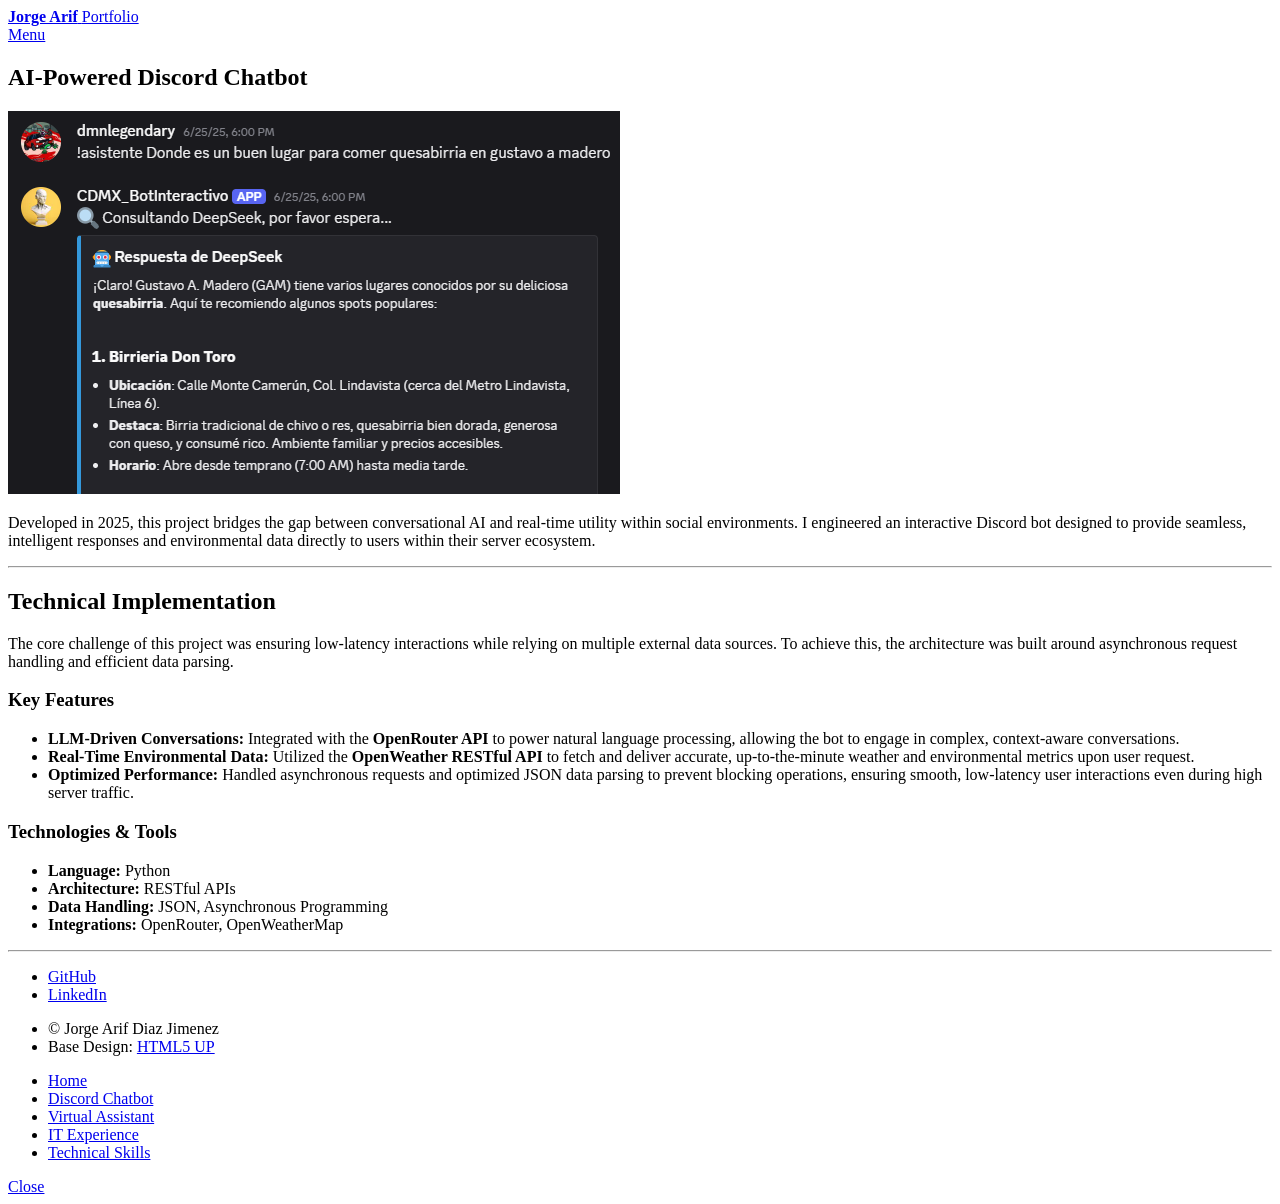
==== commit cfd23eea: "updated view" ====
--- a/discordBot.html
+++ b/discordBot.html
@@ -37,7 +37,7 @@
                                         <h1>AI-Powered Discord Chatbot</h1>
                                     </header>
                                     
-                                    <span class="image main"><img src="images/pic11.jpg" alt="Discord Bot Banner" /></span>
+                                    <span class="image main"><img src="images/bot_funcionando.png" alt="Discord Bot Banner" /></span>
                                     
                                     <p>Developed in 2025, this project bridges the gap between conversational AI and real-time utility within social environments. I engineered an interactive Discord bot designed to provide seamless, intelligent responses and environmental data directly to users within their server ecosystem.</p>
 
@@ -78,7 +78,7 @@
                         <div class="inner">
                             <ul class="icons">
                                 <li><a href="https://github.com/dmnlegendary" target="_blank" class="icon brands alt fa-github"><span class="label">GitHub</span></a></li>
-                                <li><a href="https://linkedin.com/in/jorge-arif" target="_blank" class="icon brands alt fa-linkedin-in"><span class="label">LinkedIn</span></a></li>
+                                <li><a href="https://www.linkedin.com/in/jorge-arif-diaz-jimenez-746949239/" target="_blank" class="icon brands alt fa-linkedin-in"><span class="label">LinkedIn</span></a></li>
                             </ul>
                             <ul class="copyright">
                                 <li>&copy; Jorge Arif Diaz Jimenez</li><li>Base Design: <a href="https://html5up.net">HTML5 UP</a></li>
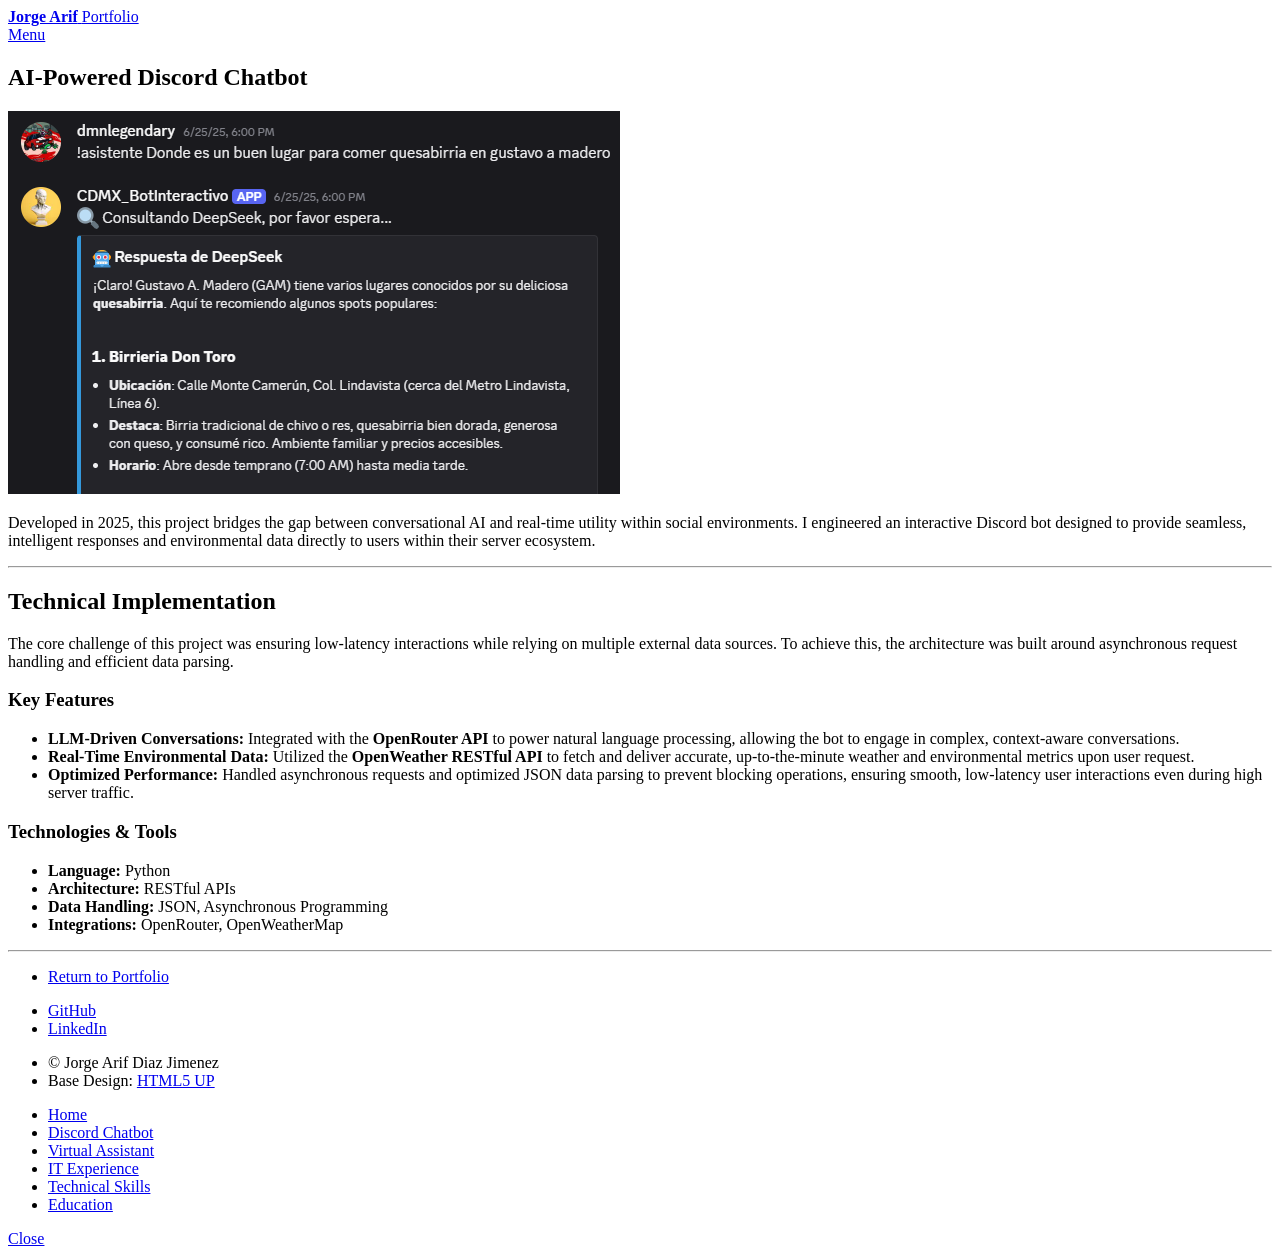
==== commit e82d5214: "visual changes" ====
--- a/discordBot.html
+++ b/discordBot.html
@@ -26,6 +26,7 @@
                             <li><a href="VirtualAssistant.html">Virtual Assistant</a></li>
                             <li><a href="ITJob.html">IT Experience</a></li>
                             <li><a href="technicalSkills.html">Technical Skills</a></li>
+                            <li><a href="education.html">Education</a></li>
                         </ul>
                     </nav>
 
@@ -67,7 +68,9 @@
                                     </div>
 
                                     <hr />
-
+                                    <ul class="actions">
+                                        <li><a href="index.html" class="button primary">Return to Portfolio</a></li>
+                                    </ul>
 
                                 </div>
                             </section>
